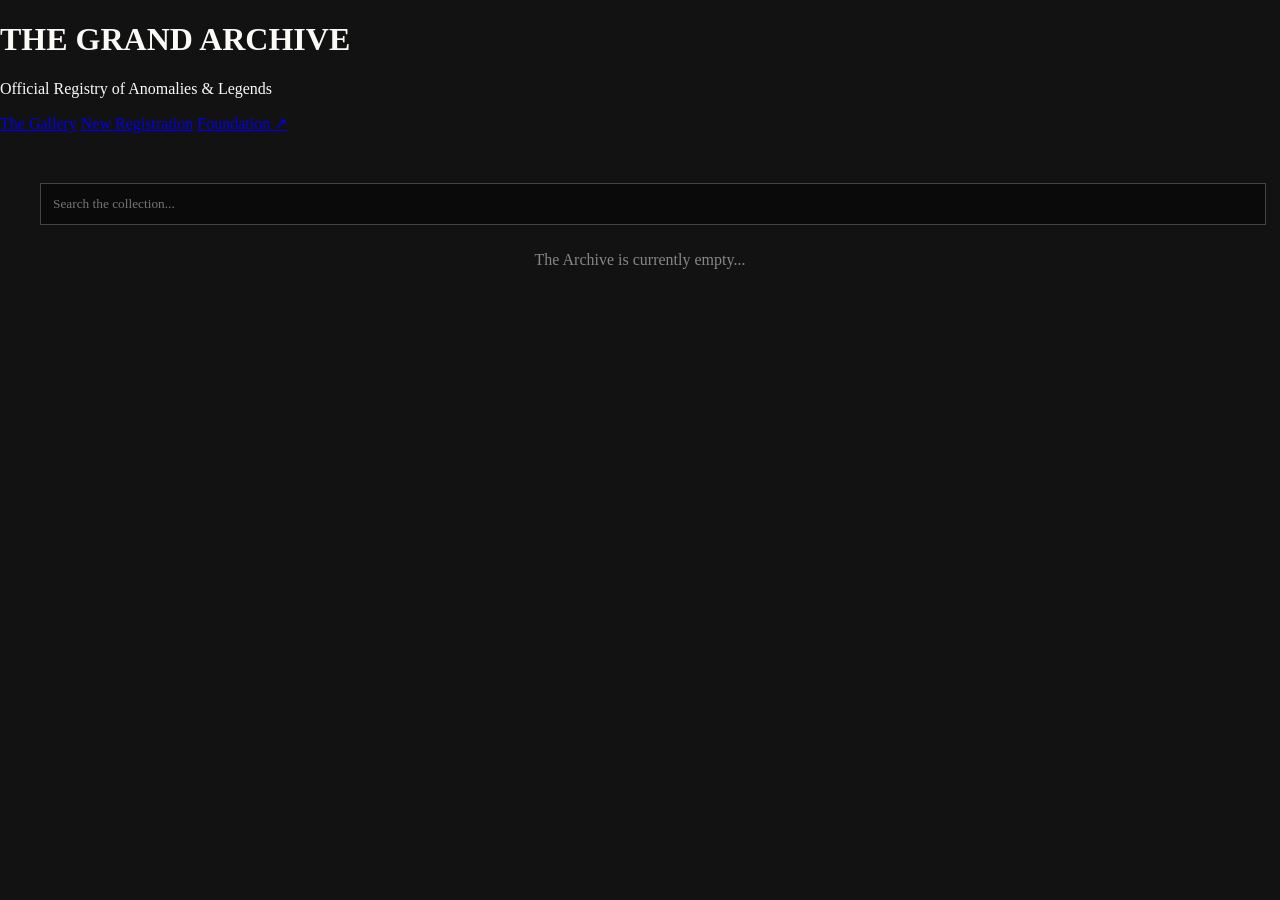
==== index.html @ 0cd12f49 "Update index.html" ====
<!DOCTYPE html>
<html lang="en">
<head>
    <meta charset="utf-8">
    <title>THE GRAND ARCHIVE | Registry</title>
    <link href="style.css" rel="stylesheet" />
</head>
<body>

<header class="royal-header">
    <div class="header-content">
        <div class="logo-group">
            <h1 class="main-logo">THE GRAND ARCHIVE</h1>
            <p class="subtitle">Official Registry of Anomalies & Legends</p>
        </div>
        <nav class="royal-nav">
            <a href="#" class="nav-link" onclick="showSection('gallery')">The Gallery</a>
            <a href="#" class="nav-link" onclick="showSection('submit')">New Registration</a>
            <a href="https://scp-wiki.wikidot.com/" target="_blank" class="nav-link external">Foundation ↗</a>
        </nav>
    </div>
</header>

<main class="main-container">
    <section id="gallery" class="site-section active">
        <div class="archive-header">
            <input type="text" id="archive-search" class="regal-search" placeholder="Search the collection..." onkeyup="searchArchive()">
        </div>
        <div class="gallery-grid" id="character-hub"></div>
    </section>

    <section id="submit" class="site-section">
        <div class="royal-form-container">
            <form id="oc-form">
                <input type="hidden" id="editing-id" value="">
                
                <div class="form-layout">
                    <div class="upload-column">
                        <div class="preview-frame"><img id="form-preview" src="michelangelo.jpg"></div>
                        <label for="new-portrait" class="custom-upload-btn">📜 Affix Art</label>
                        <input type="file" id="new-portrait" accept="image/*" style="display:none">
                    </div>

                    <div class="input-column">
                        <input type="text" id="new-name" class="regal-input" placeholder="Full Designation" required>
                        <input type="text" id="new-class" class="regal-input" placeholder="Category (e.g. SCP, D&D)">
                        <input type="text" id="new-spotify" class="regal-input" placeholder="Spotify Track/Playlist Link">
                        
                        <div class="stat-input-grid">
                            <input type="number" id="in-str" placeholder="STR"><input type="number" id="in-dex" placeholder="DEX">
                            <input type="number" id="in-con" placeholder="CON"><input type="number" id="in-int" placeholder="INT">
                            <input type="number" id="in-wis" placeholder="WIS"><input type="number" id="in-cha" placeholder="CHA">
                        </div>
                    </div>
                </div>

                <div class="mood-input-group">
                    <p>Mood Board URLs (4 Images)</p>
                    <div class="form-row">
                        <input type="text" id="m-url1" class="regal-input" placeholder="Img 1">
                        <input type="text" id="m-url2" class="regal-input" placeholder="Img 2">
                        <input type="text" id="m-url3" class="regal-input" placeholder="Img 3">
                        <input type="text" id="m-url4" class="regal-input" placeholder="Img 4">
                    </div>
                </div>

                <textarea id="new-bio" class="regal-textarea" placeholder="Detailed History..."></textarea>
                
                <div class="form-footer">
                    <button type="submit" class="seal-btn">SEAL RECORD</button>
                    <button type="button" class="cancel-btn" onclick="showSection('gallery')">Discard</button>
                </div>
            </form>
        </div>
    </section>

    <div id="dossier-overlay" class="modal-overlay" onclick="closeDossier()">
        <div class="dossier-sheet" onclick="event.stopPropagation()">
            <button class="close-top" onclick="closeDossier()">✕</button>
            
            <div class="dossier-layout-triple">
                <div class="dossier-col-left">
                    <div class="ornate-frame"><img id="view-img" src=""></div>
                    <div class="stat-block-regal">
                        <h3>ATTRIBUTES</h3>
                        <div class="stat-row"><span>STR</span><b id="view-str">-</b></div>
                        <div class="stat-row"><span>DEX</span><b id="view-dex">-</b></div>
                        <div class="stat-row"><span>CON</span><b id="view-con">-</b></div>
                        <div class="stat-row"><span>INT</span><b id="view-int">-</b></div>
                        <div class="stat-row"><span>WIS</span><b id="view-wis">-</b></div>
                        <div class="stat-row"><span>CHA</span><b id="view-cha">-</b></div>
                    </div>
                </div>

                <div class="dossier-col-center">
                    <h2 id="view-class" class="class-label">CLASSIFICATION</h2>
                    <h1 id="view-name" class="name-header">NAME</h1>
                    <hr class="gold-hr">
                    <div class="scroll-area-regal">
                        <p id="view-bio" class="bio-text"></p>
                    </div>
                </div>

                <div class="dossier-col-right">
                    <div class="mood-section">
                        <h3>AESTHETIC ARCHIVE</h3>
                        <iframe id="mood-iframe" src="moodboard.html" frameborder="0"></iframe>
                    </div>

                    <div class="vibe-section">
                        <h3>SONIC SIGNATURE</h3>
                        <div id="spotify-container"></div>
                    </div>

                    <div class="links-section">
                        <button class="regal-btn-small" onclick="sendToDiscord()">📤 TRANSMIT DATA</button>
                    </div>
                </div>
            </div>
        </div>
    </div>
</main>
<script src="script.js"></script>
</body>
</html>
---- style.css ----
:root {
    --bg: #121212;
    --panel: #1e1811;
    --gold: #b28e37;
    --paper: #fcfaf7;
    --ink: #1a1510;
    --serif: Constantia, "Lucida Bright", Georgia, serif;
}

body { 
    background-color: var(--bg); 
    color: var(--paper); 
    font-family: var(--serif); 
    margin: 0; 
    overflow-x: hidden;
}

/* Header & Logo */
.main-nav {
    display: flex;
    justify-content: space-between;
    align-items: center;
    padding: 20px 50px;
    background: #000;
    border-bottom: 2px solid var(--gold);
}

.logo {
    font-size: 2.5em;
    color: var(--gold);
    text-shadow: rgb(80, 40, 0) 3px -3px 10px;
    letter-spacing: 5px;
}

.nav-btn {
    background: transparent;
    border: none;
    color: var(--paper);
    cursor: pointer;
    font-family: var(--serif);
    font-size: 1.1em;
    margin-left: 20px;
    transition: color 0.3s;
}

.nav-btn:hover { color: var(--gold); }

/* Layout Sections */
.site-section { display: none; padding: 40px; }
.site-section.active { display: block !important; }

/* Archive Gallery */
.gallery-grid {
    display: grid;
    grid-template-columns: repeat(auto-fill, minmax(250px, 1fr));
    gap: 30px;
}

.char-card {
    background: var(--panel);
    border: 1px solid var(--gold);
    padding: 15px;
    text-align: center;
    box-shadow: 0px 0px 15px rgba(147, 59, 39, 0.4);
}

.card-content { cursor: pointer; }
.card-content img { width: 100%; height: 300px; object-fit: cover; filter: sepia(0.4); border-bottom: 1px solid var(--gold); }

.card-btns { display: flex; justify-content: center; gap: 5px; margin-top: 10px; }
.card-btns button { background: none; border: 1px solid var(--gold); color: var(--gold); cursor: pointer; padding: 5px 10px; font-family: var(--serif); }
.card-btns button:hover { background: var(--gold); color: black; }

/* Registration Form & Preview Fix */
.form-container { max-width: 600px; margin: 0 auto; background: var(--panel); padding: 40px; border: 1px solid var(--gold); }

.preview-frame {
    width: 200px;
    height: 250px;
    border: 5px solid var(--ink);
    outline: 1px solid var(--gold);
    margin: 0 auto 20px;
    background: #000;
    overflow: hidden;
    display: flex;
    justify-content: center;
    align-items: center;
}

.preview-frame img { width: 100%; height: 100%; object-fit: cover; }

.custom-upload-btn {
    display: inline-block;
    padding: 12px 20px;
    background: linear-gradient(145deg, #2d241d, #1a1510);
    color: var(--gold);
    border: 1px solid var(--gold);
    cursor: pointer;
    margin-bottom: 10px;
    text-align: center;
}

input, textarea { width: 100%; padding: 12px; margin: 10px 0; background: #0a0a0a; border: 1px solid #444; color: var(--paper); font-family: var(--serif); }
.gold-btn { background: var(--gold); color: black; border: none; padding: 10px 20px; cursor: pointer; font-weight: bold; font-family: var(--serif); }

/* Dossier Modal & Scrolling Fix */
.modal-overlay { 
    display: none; position: fixed; top: 0; left: 0; 
    width: 100%; height: 100%; background: rgba(0,0,0,0.9); 
    z-index: 1000; justify-content: center; align-items: center; 
}

.dossier-sheet { 
    background-color: var(--paper); color: var(--ink); 
    width: 90%; max-width: 950px; height: 85vh; 
    padding: 50px; box-shadow: 0px 0px 30px 5px rgb(147, 59, 39); 
    position: relative; overflow: hidden; 
}

.sheet-layout { display: grid; grid-template-columns: 300px 1fr; gap: 40px; height: 100%; }

.ornate-frame { border: 12px solid var(--ink); outline: 2px solid var(--gold); height: 400px; }
.ornate-frame img { width: 100%; height: 100%; object-fit: cover; }

.ornate-h1 { font-size: 3.5rem; margin: 0; text-shadow: #502800 2px 2px 4px; }
.ornate-h2 { font-style: italic; color: #502800; margin-top: 10px; }
.gold-hr { border: 1px solid var(--gold); margin: 20px 0; }

/* THE SCROLL BOX */
.scroll-box {
    height: 100%;
    max-height: 400px;
    overflow-y: auto;
    padding-right: 15px;
}

.sheet-p { line-height: 1.6; font-size: 1.15rem; white-space: pre-wrap; margin-top: 0; }

/* Custom Brass Scrollbar */
.scroll-box::-webkit-scrollbar { width: 10px; }
.scroll-box::-webkit-scrollbar-track { background: #e0d4c3; border-radius: 5px; }
.scroll-box::-webkit-scrollbar-thumb { background: linear-gradient(to bottom, var(--gold), #502800); border: 2px solid var(--paper); border-radius: 5px; }

.close-btn { position: absolute; top: 10px; right: 20px; font-size: 2.5rem; background: none; border: none; cursor: pointer; color: var(--ink); }
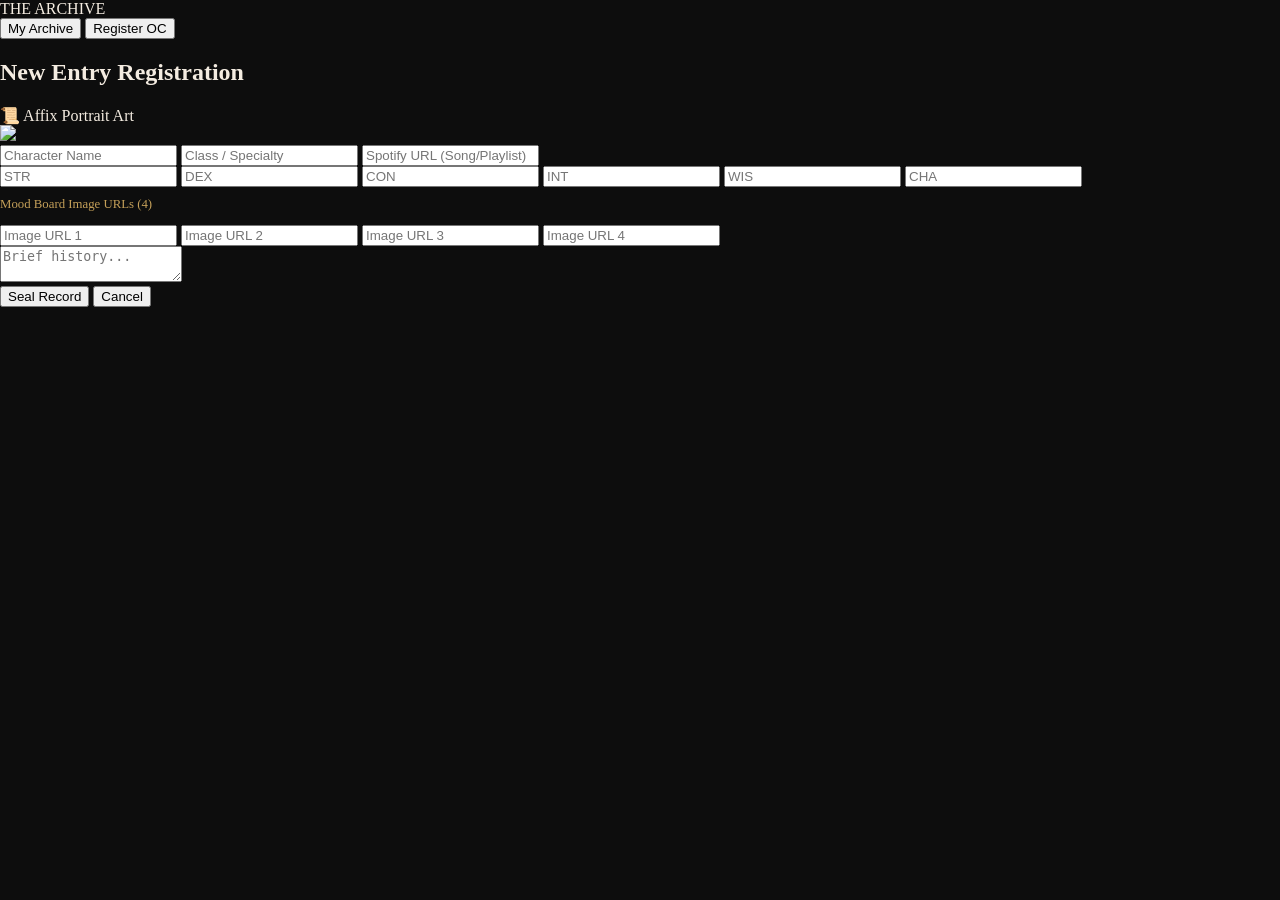
==== commit f54ae1bf: "Update index.html" ====
--- a/index.html
+++ b/index.html
@@ -2,124 +2,119 @@
 <html lang="en">
 <head>
     <meta charset="utf-8">
-    <title>THE GRAND ARCHIVE | Registry</title>
+    <title>The Archive | Character Portal</title>
     <link href="style.css" rel="stylesheet" />
 </head>
 <body>
+    <header class="main-nav">
+        <div class="logo">THE ARCHIVE</div>
+        <nav>
+            <button class="nav-btn" onclick="showSection('gallery')">My Archive</button>
+            <button class="nav-btn" onclick="showSection('submit')">Register OC</button>
+        </nav>
+    </header>
 
-<header class="royal-header">
-    <div class="header-content">
-        <div class="logo-group">
-            <h1 class="main-logo">THE GRAND ARCHIVE</h1>
-            <p class="subtitle">Official Registry of Anomalies & Legends</p>
-        </div>
-        <nav class="royal-nav">
-            <a href="#" class="nav-link" onclick="showSection('gallery')">The Gallery</a>
-            <a href="#" class="nav-link" onclick="showSection('submit')">New Registration</a>
-            <a href="https://scp-wiki.wikidot.com/" target="_blank" class="nav-link external">Foundation ↗</a>
-        </nav>
-    </div>
-</header>
+    <main>
+        <section id="gallery" class="site-section active">
+            <div class="gallery-grid" id="character-hub"></div>
+        </section>
 
-<main class="main-container">
-    <section id="gallery" class="site-section active">
-        <div class="archive-header">
-            <input type="text" id="archive-search" class="regal-search" placeholder="Search the collection..." onkeyup="searchArchive()">
-        </div>
-        <div class="gallery-grid" id="character-hub"></div>
-    </section>
+        <section id="submit" class="site-section">
+            <div class="form-container">
+                <h2 id="form-title">New Entry Registration</h2>
+                <form id="oc-form">
+                    <input type="hidden" id="editing-id" value="">
+                    
+                    <div class="form-flex-row">
+                        <div class="upload-zone">
+                            <label for="new-portrait" class="custom-upload-btn">📜 Affix Portrait Art</label>
+                            <input type="file" id="new-portrait" accept="image/*" style="display:none">
+                            <div class="preview-frame"><img id="form-preview" src="michelangelo.jpg"></div>
+                        </div>
 
-    <section id="submit" class="site-section">
-        <div class="royal-form-container">
-            <form id="oc-form">
-                <input type="hidden" id="editing-id" value="">
-                
-                <div class="form-layout">
-                    <div class="upload-column">
-                        <div class="preview-frame"><img id="form-preview" src="michelangelo.jpg"></div>
-                        <label for="new-portrait" class="custom-upload-btn">📜 Affix Art</label>
-                        <input type="file" id="new-portrait" accept="image/*" style="display:none">
+                        <div class="basic-info">
+                            <input type="text" id="new-name" placeholder="Character Name" required>
+                            <input type="text" id="new-class" placeholder="Class / Specialty">
+                            <input type="text" id="new-spotify" placeholder="Spotify URL (Song/Playlist)">
+                            
+                            <div class="stat-input-grid">
+                                <input type="number" id="in-str" placeholder="STR">
+                                <input type="number" id="in-dex" placeholder="DEX">
+                                <input type="number" id="in-con" placeholder="CON">
+                                <input type="number" id="in-int" placeholder="INT">
+                                <input type="number" id="in-wis" placeholder="WIS">
+                                <input type="number" id="in-cha" placeholder="CHA">
+                            </div>
+                        </div>
                     </div>
 
-                    <div class="input-column">
-                        <input type="text" id="new-name" class="regal-input" placeholder="Full Designation" required>
-                        <input type="text" id="new-class" class="regal-input" placeholder="Category (e.g. SCP, D&D)">
-                        <input type="text" id="new-spotify" class="regal-input" placeholder="Spotify Track/Playlist Link">
-                        
-                        <div class="stat-input-grid">
-                            <input type="number" id="in-str" placeholder="STR"><input type="number" id="in-dex" placeholder="DEX">
-                            <input type="number" id="in-con" placeholder="CON"><input type="number" id="in-int" placeholder="INT">
-                            <input type="number" id="in-wis" placeholder="WIS"><input type="number" id="in-cha" placeholder="CHA">
+                    <div class="mood-input-zone">
+                        <p style="color:var(--gold); font-size:0.8rem; margin-top:10px;">Mood Board Image URLs (4)</p>
+                        <div class="mood-grid-inputs">
+                            <input type="text" id="m-url1" placeholder="Image URL 1">
+                            <input type="text" id="m-url2" placeholder="Image URL 2">
+                            <input type="text" id="m-url3" placeholder="Image URL 3">
+                            <input type="text" id="m-url4" placeholder="Image URL 4">
                         </div>
                     </div>
-                </div>
 
-                <div class="mood-input-group">
-                    <p>Mood Board URLs (4 Images)</p>
-                    <div class="form-row">
-                        <input type="text" id="m-url1" class="regal-input" placeholder="Img 1">
-                        <input type="text" id="m-url2" class="regal-input" placeholder="Img 2">
-                        <input type="text" id="m-url3" class="regal-input" placeholder="Img 3">
-                        <input type="text" id="m-url4" class="regal-input" placeholder="Img 4">
+                    <textarea id="new-bio" placeholder="Brief history..."></textarea>
+                    
+                    <div class="form-controls">
+                        <button type="submit" class="gold-btn" id="submit-btn">Seal Record</button>
+                        <button type="button" class="cancel-btn" onclick="showSection('gallery')">Cancel</button>
                     </div>
-                </div>
+                </form>
+            </div>
+        </section>
 
-                <textarea id="new-bio" class="regal-textarea" placeholder="Detailed History..."></textarea>
-                
-                <div class="form-footer">
-                    <button type="submit" class="seal-btn">SEAL RECORD</button>
-                    <button type="button" class="cancel-btn" onclick="showSection('gallery')">Discard</button>
-                </div>
-            </form>
-        </div>
-    </section>
-
-    <div id="dossier-overlay" class="modal-overlay" onclick="closeDossier()">
-        <div class="dossier-sheet" onclick="event.stopPropagation()">
-            <button class="close-top" onclick="closeDossier()">✕</button>
-            
-            <div class="dossier-layout-triple">
-                <div class="dossier-col-left">
-                    <div class="ornate-frame"><img id="view-img" src=""></div>
-                    <div class="stat-block-regal">
-                        <h3>ATTRIBUTES</h3>
-                        <div class="stat-row"><span>STR</span><b id="view-str">-</b></div>
-                        <div class="stat-row"><span>DEX</span><b id="view-dex">-</b></div>
-                        <div class="stat-row"><span>CON</span><b id="view-con">-</b></div>
-                        <div class="stat-row"><span>INT</span><b id="view-int">-</b></div>
-                        <div class="stat-row"><span>WIS</span><b id="view-wis">-</b></div>
-                        <div class="stat-row"><span>CHA</span><b id="view-cha">-</b></div>
-                    </div>
-                </div>
-
-                <div class="dossier-col-center">
-                    <h2 id="view-class" class="class-label">CLASSIFICATION</h2>
-                    <h1 id="view-name" class="name-header">NAME</h1>
-                    <hr class="gold-hr">
-                    <div class="scroll-area-regal">
-                        <p id="view-bio" class="bio-text"></p>
-                    </div>
-                </div>
-
-                <div class="dossier-col-right">
-                    <div class="mood-section">
-                        <h3>AESTHETIC ARCHIVE</h3>
-                        <iframe id="mood-iframe" src="moodboard.html" frameborder="0"></iframe>
+        <div id="dossier-overlay" class="modal-overlay" onclick="closeDossier()">
+            <div class="dossier-sheet" onclick="event.stopPropagation()">
+                <button class="close-btn" onclick="closeDossier()">×</button>
+                <div class="triple-layout">
+                    
+                    <div class="col-left">
+                        <div class="ornate-frame"><img id="view-img" src=""></div>
+                        <div class="stat-box-display">
+                            <h3>ATTRIBUTES</h3>
+                            <div class="stat-line"><span>STR</span><b id="view-str">-</b></div>
+                            <div class="stat-line"><span>DEX</span><b id="view-dex">-</b></div>
+                            <div class="stat-line"><span>CON</span><b id="view-con">-</b></div>
+                            <div class="stat-line"><span>INT</span><b id="view-int">-</b></div>
+                            <div class="stat-line"><span>WIS</span><b id="view-wis">-</b></div>
+                            <div class="stat-line"><span>CHA</span><b id="view-cha">-</b></div>
+                        </div>
                     </div>
 
-                    <div class="vibe-section">
-                        <h3>SONIC SIGNATURE</h3>
-                        <div id="spotify-container"></div>
+                    <div class="col-center">
+                        <h2 id="view-class" class="ornate-h2">Class</h2>
+                        <h1 id="view-name" class="ornate-h1">Name</h1>
+                        <hr class="gold-hr">
+                        <h3>Operational History</h3>
+                        <div class="scroll-box">
+                            <p id="view-bio" class="sheet-p"></p>
+                        </div>
                     </div>
 
-                    <div class="links-section">
-                        <button class="regal-btn-small" onclick="sendToDiscord()">📤 TRANSMIT DATA</button>
+                    <div class="col-right">
+                        <div class="mood-wrapper">
+                            <h4 class="sidebar-title">AESTHETIC ARCHIVE</h4>
+                            <iframe id="mood-iframe" src="moodboard.html" frameborder="0"></iframe>
+                        </div>
+
+                        <div class="vibe-wrapper">
+                            <h4 class="sidebar-title">CHARACTER VIBE</h4>
+                            <div id="spotify-container"></div>
+                        </div>
+                        
+                        <div class="action-wrapper">
+                            <button class="gold-btn-small" onclick="shareCharacter()">Export Record</button>
+                        </div>
                     </div>
                 </div>
             </div>
         </div>
-    </div>
-</main>
-<script src="script.js"></script>
+    </main>
+    <script src="script.js"></script>
 </body>
 </html>
--- a/style.css
+++ b/style.css
@@ -1,144 +1,43 @@
+@import url('https://fonts.googleapis.com/css2?family=Cinzel:wght@400;700&family=IM+Fell+English&family=Playfair+Display:ital,wght@0,400;1,700&display=swap');
+
 :root {
-    --bg: #121212;
-    --panel: #1e1811;
-    --gold: #b28e37;
-    --paper: #fcfaf7;
-    --ink: #1a1510;
-    --serif: Constantia, "Lucida Bright", Georgia, serif;
+    --gold: #c5a059;
+    --dark-gold: #8a6d3b;
+    --paper: #f4ece1;
+    --bg: #0d0d0d;
+    --panel: #1a1a1a;
+    --ink: #2b2b2b;
+    --accent: #933b27;
 }
 
-body { 
-    background-color: var(--bg); 
-    color: var(--paper); 
-    font-family: var(--serif); 
-    margin: 0; 
-    overflow-x: hidden;
-}
+body { background: var(--bg); color: var(--paper); font-family: 'IM Fell English', serif; margin: 0; }
 
-/* Header & Logo */
-.main-nav {
-    display: flex;
-    justify-content: space-between;
-    align-items: center;
-    padding: 20px 50px;
-    background: #000;
-    border-bottom: 2px solid var(--gold);
-}
+.royal-header { background: #000; padding: 25px 5%; border-bottom: 2px solid var(--gold); }
+.main-logo { font-family: 'Cinzel', serif; color: var(--gold); margin: 0; letter-spacing: 4px; }
+.royal-nav { display: flex; gap: 25px; margin-top: 15px; }
+.nav-link { color: var(--paper); text-decoration: none; font-family: 'Cinzel', serif; font-size: 0.8rem; }
 
-.logo {
-    font-size: 2.5em;
-    color: var(--gold);
-    text-shadow: rgb(80, 40, 0) 3px -3px 10px;
-    letter-spacing: 5px;
-}
+.regal-search { width: 100%; max-width: 500px; background: transparent; border: none; border-bottom: 1px solid var(--gold); color: white; font-size: 1.2rem; display: block; margin: 40px auto; text-align: center; }
 
-.nav-btn {
-    background: transparent;
-    border: none;
-    color: var(--paper);
-    cursor: pointer;
-    font-family: var(--serif);
-    font-size: 1.1em;
-    margin-left: 20px;
-    transition: color 0.3s;
-}
+.gallery-grid { display: grid; grid-template-columns: repeat(auto-fill, minmax(220px, 1fr)); gap: 20px; padding: 0 5%; }
+.char-card { background: var(--panel); border: 1px solid var(--gold); padding: 10px; cursor: pointer; transition: 0.3s; }
+.char-card img { width: 100%; height: 280px; object-fit: cover; }
 
-.nav-btn:hover { color: var(--gold); }
+.modal-overlay { display: none; position: fixed; top: 0; left: 0; width: 100%; height: 100%; background: rgba(0,0,0,0.95); z-index: 100; justify-content: center; align-items: center; }
+.dossier-sheet { background: var(--paper); color: var(--ink); width: 92%; max-width: 1200px; height: 88vh; padding: 30px; position: relative; }
 
-/* Layout Sections */
-.site-section { display: none; padding: 40px; }
-.site-section.active { display: block !important; }
+.dossier-layout-triple { display: grid; grid-template-columns: 260px 1fr 280px; gap: 30px; height: 100%; }
 
-/* Archive Gallery */
-.gallery-grid {
-    display: grid;
-    grid-template-columns: repeat(auto-fill, minmax(250px, 1fr));
-    gap: 30px;
-}
-
-.char-card {
-    background: var(--panel);
-    border: 1px solid var(--gold);
-    padding: 15px;
-    text-align: center;
-    box-shadow: 0px 0px 15px rgba(147, 59, 39, 0.4);
-}
-
-.card-content { cursor: pointer; }
-.card-content img { width: 100%; height: 300px; object-fit: cover; filter: sepia(0.4); border-bottom: 1px solid var(--gold); }
-
-.card-btns { display: flex; justify-content: center; gap: 5px; margin-top: 10px; }
-.card-btns button { background: none; border: 1px solid var(--gold); color: var(--gold); cursor: pointer; padding: 5px 10px; font-family: var(--serif); }
-.card-btns button:hover { background: var(--gold); color: black; }
-
-/* Registration Form & Preview Fix */
-.form-container { max-width: 600px; margin: 0 auto; background: var(--panel); padding: 40px; border: 1px solid var(--gold); }
-
-.preview-frame {
-    width: 200px;
-    height: 250px;
-    border: 5px solid var(--ink);
-    outline: 1px solid var(--gold);
-    margin: 0 auto 20px;
-    background: #000;
-    overflow: hidden;
-    display: flex;
-    justify-content: center;
-    align-items: center;
-}
-
-.preview-frame img { width: 100%; height: 100%; object-fit: cover; }
-
-.custom-upload-btn {
-    display: inline-block;
-    padding: 12px 20px;
-    background: linear-gradient(145deg, #2d241d, #1a1510);
-    color: var(--gold);
-    border: 1px solid var(--gold);
-    cursor: pointer;
-    margin-bottom: 10px;
-    text-align: center;
-}
-
-input, textarea { width: 100%; padding: 12px; margin: 10px 0; background: #0a0a0a; border: 1px solid #444; color: var(--paper); font-family: var(--serif); }
-.gold-btn { background: var(--gold); color: black; border: none; padding: 10px 20px; cursor: pointer; font-weight: bold; font-family: var(--serif); }
-
-/* Dossier Modal & Scrolling Fix */
-.modal-overlay { 
-    display: none; position: fixed; top: 0; left: 0; 
-    width: 100%; height: 100%; background: rgba(0,0,0,0.9); 
-    z-index: 1000; justify-content: center; align-items: center; 
-}
-
-.dossier-sheet { 
-    background-color: var(--paper); color: var(--ink); 
-    width: 90%; max-width: 950px; height: 85vh; 
-    padding: 50px; box-shadow: 0px 0px 30px 5px rgb(147, 59, 39); 
-    position: relative; overflow: hidden; 
-}
-
-.sheet-layout { display: grid; grid-template-columns: 300px 1fr; gap: 40px; height: 100%; }
-
-.ornate-frame { border: 12px solid var(--ink); outline: 2px solid var(--gold); height: 400px; }
+.ornate-frame { border: 8px solid var(--ink); outline: 2px solid var(--gold); height: 320px; }
 .ornate-frame img { width: 100%; height: 100%; object-fit: cover; }
 
-.ornate-h1 { font-size: 3.5rem; margin: 0; text-shadow: #502800 2px 2px 4px; }
-.ornate-h2 { font-style: italic; color: #502800; margin-top: 10px; }
-.gold-hr { border: 1px solid var(--gold); margin: 20px 0; }
+.stat-block-regal { margin-top: 20px; border-top: 1px solid var(--gold); }
+.stat-row { display: flex; justify-content: space-between; font-size: 0.9rem; border-bottom: 1px solid #ddd; margin-bottom: 5px; }
 
-/* THE SCROLL BOX */
-.scroll-box {
-    height: 100%;
-    max-height: 400px;
-    overflow-y: auto;
-    padding-right: 15px;
-}
+.name-header { font-family: 'Cinzel', serif; font-size: 3.5rem; margin: 0; }
+.scroll-area-regal { height: 400px; overflow-y: auto; font-family: 'Playfair Display', serif; line-height: 1.6; }
 
-.sheet-p { line-height: 1.6; font-size: 1.15rem; white-space: pre-wrap; margin-top: 0; }
+#mood-iframe { width: 100%; height: 200px; border: 1px solid var(--gold); }
+#spotify-container { height: 152px; background: #000; border: 1px solid var(--gold); margin: 10px 0; }
 
-/* Custom Brass Scrollbar */
-.scroll-box::-webkit-scrollbar { width: 10px; }
-.scroll-box::-webkit-scrollbar-track { background: #e0d4c3; border-radius: 5px; }
-.scroll-box::-webkit-scrollbar-thumb { background: linear-gradient(to bottom, var(--gold), #502800); border: 2px solid var(--paper); border-radius: 5px; }
-
-.close-btn { position: absolute; top: 10px; right: 20px; font-size: 2.5rem; background: none; border: none; cursor: pointer; color: var(--ink); }+.regal-btn-small { width: 100%; background: var(--ink); color: var(--gold); border: 1px solid var(--gold); padding: 10px; cursor: pointer; font-family: 'Cinzel'; margin-top: 10px; }
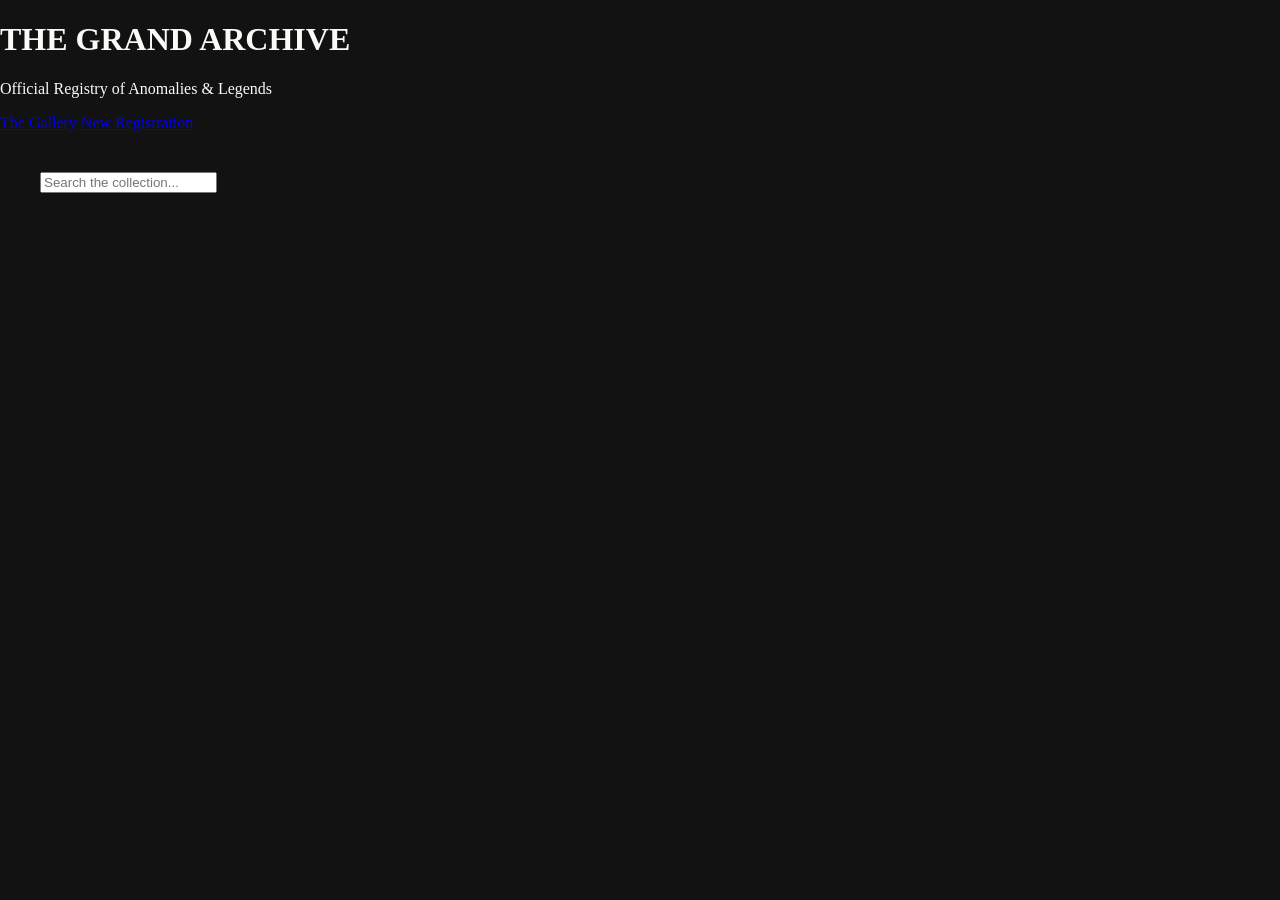
==== commit 8439f79b: "Update index.html" ====
--- a/index.html
+++ b/index.html
@@ -2,119 +2,97 @@
 <html lang="en">
 <head>
     <meta charset="utf-8">
-    <title>The Archive | Character Portal</title>
+    <title>THE GRAND ARCHIVE | Registry</title>
     <link href="style.css" rel="stylesheet" />
 </head>
 <body>
-    <header class="main-nav">
-        <div class="logo">THE ARCHIVE</div>
-        <nav>
-            <button class="nav-btn" onclick="showSection('gallery')">My Archive</button>
-            <button class="nav-btn" onclick="showSection('submit')">Register OC</button>
+
+<header class="royal-header">
+    <div class="header-content">
+        <div class="logo-group">
+            <h1 class="main-logo">THE GRAND ARCHIVE</h1>
+            <p class="subtitle">Official Registry of Anomalies & Legends</p>
+        </div>
+        <nav class="royal-nav">
+            <a href="#" class="nav-link" onclick="showSection('gallery')">The Gallery</a>
+            <a href="#" class="nav-link" onclick="showSection('submit')">New Registration</a>
         </nav>
-    </header>
+    </div>
+</header>
 
-    <main>
-        <section id="gallery" class="site-section active">
-            <div class="gallery-grid" id="character-hub"></div>
-        </section>
+<main class="main-container">
+    <section id="gallery" class="site-section active">
+        <div class="archive-header">
+            <input type="text" id="archive-search" class="regal-search" placeholder="Search the collection..." onkeyup="searchArchive()">
+        </div>
+        <div class="gallery-grid" id="character-hub"></div>
+    </section>
 
-        <section id="submit" class="site-section">
-            <div class="form-container">
-                <h2 id="form-title">New Entry Registration</h2>
-                <form id="oc-form">
-                    <input type="hidden" id="editing-id" value="">
-                    
-                    <div class="form-flex-row">
-                        <div class="upload-zone">
-                            <label for="new-portrait" class="custom-upload-btn">📜 Affix Portrait Art</label>
-                            <input type="file" id="new-portrait" accept="image/*" style="display:none">
-                            <div class="preview-frame"><img id="form-preview" src="michelangelo.jpg"></div>
+    <section id="submit" class="site-section">
+        <div class="royal-form-container">
+            <form id="oc-form">
+                <input type="hidden" id="editing-id" value="">
+                <div class="form-layout">
+                    <div class="upload-column">
+                        <div class="preview-frame"><img id="form-preview" src="michelangelo.jpg"></div>
+                        <label for="new-portrait" class="custom-upload-btn">📜 Affix Portrait</label>
+                        <input type="file" id="new-portrait" accept="image/*" style="display:none">
+                    </div>
+                    <div class="input-column">
+                        <input type="text" id="new-name" class="regal-input" placeholder="Name" required>
+                        <input type="text" id="new-class" class="regal-input" placeholder="Category (SCP, D&D, etc)">
+                        <input type="text" id="new-spotify" class="regal-input" placeholder="Spotify Link">
+                        <div class="stat-input-grid">
+                            <input type="number" id="in-str" placeholder="STR"><input type="number" id="in-dex" placeholder="DEX">
+                            <input type="number" id="in-con" placeholder="CON"><input type="number" id="in-int" placeholder="INT">
                         </div>
-
-                        <div class="basic-info">
-                            <input type="text" id="new-name" placeholder="Character Name" required>
-                            <input type="text" id="new-class" placeholder="Class / Specialty">
-                            <input type="text" id="new-spotify" placeholder="Spotify URL (Song/Playlist)">
-                            
-                            <div class="stat-input-grid">
-                                <input type="number" id="in-str" placeholder="STR">
-                                <input type="number" id="in-dex" placeholder="DEX">
-                                <input type="number" id="in-con" placeholder="CON">
-                                <input type="number" id="in-int" placeholder="INT">
-                                <input type="number" id="in-wis" placeholder="WIS">
-                                <input type="number" id="in-cha" placeholder="CHA">
-                            </div>
-                        </div>
-                    </div>
-
-                    <div class="mood-input-zone">
-                        <p style="color:var(--gold); font-size:0.8rem; margin-top:10px;">Mood Board Image URLs (4)</p>
-                        <div class="mood-grid-inputs">
-                            <input type="text" id="m-url1" placeholder="Image URL 1">
-                            <input type="text" id="m-url2" placeholder="Image URL 2">
-                            <input type="text" id="m-url3" placeholder="Image URL 3">
-                            <input type="text" id="m-url4" placeholder="Image URL 4">
-                        </div>
-                    </div>
-
-                    <textarea id="new-bio" placeholder="Brief history..."></textarea>
-                    
-                    <div class="form-controls">
-                        <button type="submit" class="gold-btn" id="submit-btn">Seal Record</button>
-                        <button type="button" class="cancel-btn" onclick="showSection('gallery')">Cancel</button>
-                    </div>
-                </form>
-            </div>
-        </section>
-
-        <div id="dossier-overlay" class="modal-overlay" onclick="closeDossier()">
-            <div class="dossier-sheet" onclick="event.stopPropagation()">
-                <button class="close-btn" onclick="closeDossier()">×</button>
-                <div class="triple-layout">
-                    
-                    <div class="col-left">
-                        <div class="ornate-frame"><img id="view-img" src=""></div>
-                        <div class="stat-box-display">
-                            <h3>ATTRIBUTES</h3>
-                            <div class="stat-line"><span>STR</span><b id="view-str">-</b></div>
-                            <div class="stat-line"><span>DEX</span><b id="view-dex">-</b></div>
-                            <div class="stat-line"><span>CON</span><b id="view-con">-</b></div>
-                            <div class="stat-line"><span>INT</span><b id="view-int">-</b></div>
-                            <div class="stat-line"><span>WIS</span><b id="view-wis">-</b></div>
-                            <div class="stat-line"><span>CHA</span><b id="view-cha">-</b></div>
-                        </div>
-                    </div>
-
-                    <div class="col-center">
-                        <h2 id="view-class" class="ornate-h2">Class</h2>
-                        <h1 id="view-name" class="ornate-h1">Name</h1>
-                        <hr class="gold-hr">
-                        <h3>Operational History</h3>
-                        <div class="scroll-box">
-                            <p id="view-bio" class="sheet-p"></p>
-                        </div>
-                    </div>
-
-                    <div class="col-right">
-                        <div class="mood-wrapper">
-                            <h4 class="sidebar-title">AESTHETIC ARCHIVE</h4>
-                            <iframe id="mood-iframe" src="moodboard.html" frameborder="0"></iframe>
-                        </div>
-
-                        <div class="vibe-wrapper">
-                            <h4 class="sidebar-title">CHARACTER VIBE</h4>
-                            <div id="spotify-container"></div>
-                        </div>
-                        
-                        <div class="action-wrapper">
-                            <button class="gold-btn-small" onclick="shareCharacter()">Export Record</button>
+                        <div class="mood-inputs">
+                            <input type="text" id="new-mood1" class="regal-input" placeholder="Mood Image URL 1">
+                            <input type="text" id="new-mood2" class="regal-input" placeholder="Mood Image URL 2">
                         </div>
                     </div>
                 </div>
+                <textarea id="new-bio" class="regal-textarea" placeholder="Biography..."></textarea>
+                <div class="form-footer">
+                    <button type="submit" class="seal-btn">SEAL RECORD</button>
+                    <button type="button" class="cancel-btn" onclick="showSection('gallery')">Discard</button>
+                </div>
+            </form>
+        </div>
+    </section>
+
+    <div id="dossier-overlay" class="modal-overlay" onclick="closeDossier()">
+        <div class="dossier-sheet" onclick="event.stopPropagation()">
+            <button class="close-top" onclick="closeDossier()">✕</button>
+            <div class="dossier-layout-triple">
+                <div class="dossier-col-left">
+                    <div class="ornate-frame"><img id="view-img" src=""></div>
+                    <div class="stat-block-regal">
+                        <h3>ATTRIBUTES</h3>
+                        <div class="stat-row"><span>STR</span><b id="view-str">-</b></div>
+                        <div class="stat-row"><span>DEX</span><b id="view-dex">-</b></div>
+                        <div class="stat-row"><span>INT</span><b id="view-int">-</b></div>
+                    </div>
+                </div>
+                <div class="dossier-col-center">
+                    <h2 id="view-class" class="class-label">CLASSIFICATION</h2>
+                    <h1 id="view-name" class="name-header">NAME</h1>
+                    <div class="scroll-area-regal"><p id="view-bio" class="bio-text"></p></div>
+                </div>
+                <div class="dossier-col-right">
+                    <div class="mood-section">
+                        <h3>AESTHETIC ARCHIVE</h3>
+                        <div class="mood-frame">
+                            <iframe id="mood-iframe" src="moodboard.html"></iframe>
+                        </div>
+                    </div>
+                    <div id="spotify-container"></div>
+                    <button class="regal-btn-small" onclick="sendToDiscord()">📤 TRANSMIT</button>
+                </div>
             </div>
         </div>
-    </main>
-    <script src="script.js"></script>
+    </div>
+</main>
+<script src="script.js"></script>
 </body>
 </html>
--- a/style.css
+++ b/style.css
@@ -1,43 +1,59 @@
-@import url('https://fonts.googleapis.com/css2?family=Cinzel:wght@400;700&family=IM+Fell+English&family=Playfair+Display:ital,wght@0,400;1,700&display=swap');
-
 :root {
-    --gold: #c5a059;
-    --dark-gold: #8a6d3b;
-    --paper: #f4ece1;
-    --bg: #0d0d0d;
-    --panel: #1a1a1a;
-    --ink: #2b2b2b;
-    --accent: #933b27;
+    --bg: #121212;
+    --panel: #1e1811;
+    --gold: #b28e37;
+    --paper: #fcfaf7;
+    --ink: #1a1510;
+    --serif: Constantia, "Lucida Bright", Georgia, serif;
 }
 
-body { background: var(--bg); color: var(--paper); font-family: 'IM Fell English', serif; margin: 0; }
+body { background-color: var(--bg); color: var(--paper); font-family: var(--serif); margin: 0; overflow-x: hidden; }
 
-.royal-header { background: #000; padding: 25px 5%; border-bottom: 2px solid var(--gold); }
-.main-logo { font-family: 'Cinzel', serif; color: var(--gold); margin: 0; letter-spacing: 4px; }
-.royal-nav { display: flex; gap: 25px; margin-top: 15px; }
-.nav-link { color: var(--paper); text-decoration: none; font-family: 'Cinzel', serif; font-size: 0.8rem; }
+/* Existing Header Styles */
+.main-nav { display: flex; justify-content: space-between; align-items: center; padding: 20px 50px; background: #000; border-bottom: 2px solid var(--gold); }
+.logo { font-size: 2.5em; color: var(--gold); text-shadow: rgb(80, 40, 0) 3px -3px 10px; letter-spacing: 5px; }
+.nav-btn { background: transparent; border: none; color: var(--paper); cursor: pointer; font-family: var(--serif); font-size: 1.1em; margin-left: 20px; transition: color 0.3s; }
+.nav-btn:hover { color: var(--gold); }
 
-.regal-search { width: 100%; max-width: 500px; background: transparent; border: none; border-bottom: 1px solid var(--gold); color: white; font-size: 1.2rem; display: block; margin: 40px auto; text-align: center; }
+/* Layout Grid */
+.site-section { display: none; padding: 40px; }
+.site-section.active { display: block !important; }
+.gallery-grid { display: grid; grid-template-columns: repeat(auto-fill, minmax(250px, 1fr)); gap: 30px; }
 
-.gallery-grid { display: grid; grid-template-columns: repeat(auto-fill, minmax(220px, 1fr)); gap: 20px; padding: 0 5%; }
-.char-card { background: var(--panel); border: 1px solid var(--gold); padding: 10px; cursor: pointer; transition: 0.3s; }
-.char-card img { width: 100%; height: 280px; object-fit: cover; }
+/* Registration Form Enhancements */
+.form-container { max-width: 800px; margin: 0 auto; background: var(--panel); padding: 40px; border: 1px solid var(--gold); }
+.form-flex-row { display: flex; gap: 30px; }
+.stat-input-grid { display: grid; grid-template-columns: repeat(3, 1fr); gap: 10px; margin-top: 10px; }
+.mood-grid-inputs { display: grid; grid-template-columns: 1fr 1fr; gap: 10px; }
 
-.modal-overlay { display: none; position: fixed; top: 0; left: 0; width: 100%; height: 100%; background: rgba(0,0,0,0.95); z-index: 100; justify-content: center; align-items: center; }
-.dossier-sheet { background: var(--paper); color: var(--ink); width: 92%; max-width: 1200px; height: 88vh; padding: 30px; position: relative; }
+/* Triple Column Dossier */
+.modal-overlay { display: none; position: fixed; top: 0; left: 0; width: 100%; height: 100%; background: rgba(0,0,0,0.9); z-index: 1000; justify-content: center; align-items: center; }
+.dossier-sheet { background-color: var(--paper); color: var(--ink); width: 95%; max-width: 1200px; height: 88vh; padding: 40px; box-shadow: 0px 0px 30px 5px rgb(147, 59, 39); position: relative; overflow: hidden; }
 
-.dossier-layout-triple { display: grid; grid-template-columns: 260px 1fr 280px; gap: 30px; height: 100%; }
+.triple-layout { display: grid; grid-template-columns: 280px 1fr 280px; gap: 30px; height: 100%; }
 
-.ornate-frame { border: 8px solid var(--ink); outline: 2px solid var(--gold); height: 320px; }
+.col-left, .col-right { border-right: 1px solid #ddd; padding-right: 10px; }
+.col-right { border-right: none; border-left: 1px solid #ddd; padding-left: 10px; padding-right: 0; }
+
+.ornate-frame { border: 12px solid var(--ink); outline: 2px solid var(--gold); height: 350px; }
 .ornate-frame img { width: 100%; height: 100%; object-fit: cover; }
 
-.stat-block-regal { margin-top: 20px; border-top: 1px solid var(--gold); }
-.stat-row { display: flex; justify-content: space-between; font-size: 0.9rem; border-bottom: 1px solid #ddd; margin-bottom: 5px; }
+/* Stats Display */
+.stat-box-display { margin-top: 20px; }
+.stat-box-display h3 { font-size: 0.8rem; letter-spacing: 2px; color: var(--gold); border-bottom: 1px solid #ccc; margin-bottom: 10px; }
+.stat-line { display: flex; justify-content: space-between; font-family: monospace; border-bottom: 1px dotted #ccc; margin-bottom: 5px; }
 
-.name-header { font-family: 'Cinzel', serif; font-size: 3.5rem; margin: 0; }
-.scroll-area-regal { height: 400px; overflow-y: auto; font-family: 'Playfair Display', serif; line-height: 1.6; }
+/* Center Bio */
+.ornate-h1 { font-size: 3rem; margin: 0; text-shadow: #502800 2px 2px 4px; }
+.scroll-box { height: 100%; max-height: 450px; overflow-y: auto; padding-right: 15px; }
 
-#mood-iframe { width: 100%; height: 200px; border: 1px solid var(--gold); }
-#spotify-container { height: 152px; background: #000; border: 1px solid var(--gold); margin: 10px 0; }
+/* Right Sidebar Sections */
+.sidebar-title { font-size: 0.7rem; letter-spacing: 1px; color: var(--gold); margin-bottom: 5px; border-bottom: 1px solid var(--gold); }
+#mood-iframe { width: 100%; height: 200px; border: 1px solid var(--gold); background: #000; }
+#spotify-container { height: 152px; background: #000; border: 1px solid var(--gold); margin-top: 5px; }
 
-.regal-btn-small { width: 100%; background: var(--ink); color: var(--gold); border: 1px solid var(--gold); padding: 10px; cursor: pointer; font-family: 'Cinzel'; margin-top: 10px; }
+/* Buttons */
+.gold-btn { background: var(--gold); color: black; border: none; padding: 10px 20px; cursor: pointer; font-weight: bold; font-family: var(--serif); }
+.gold-btn-small { background: var(--ink); color: var(--gold); border: 1px solid var(--gold); width: 100%; padding: 8px; cursor: pointer; margin-top: 10px; font-family: var(--serif); }
+
+.close-btn { position: absolute; top: 10px; right: 20px; font-size: 2.5rem; background: none; border: none; cursor: pointer; color: var(--ink); }
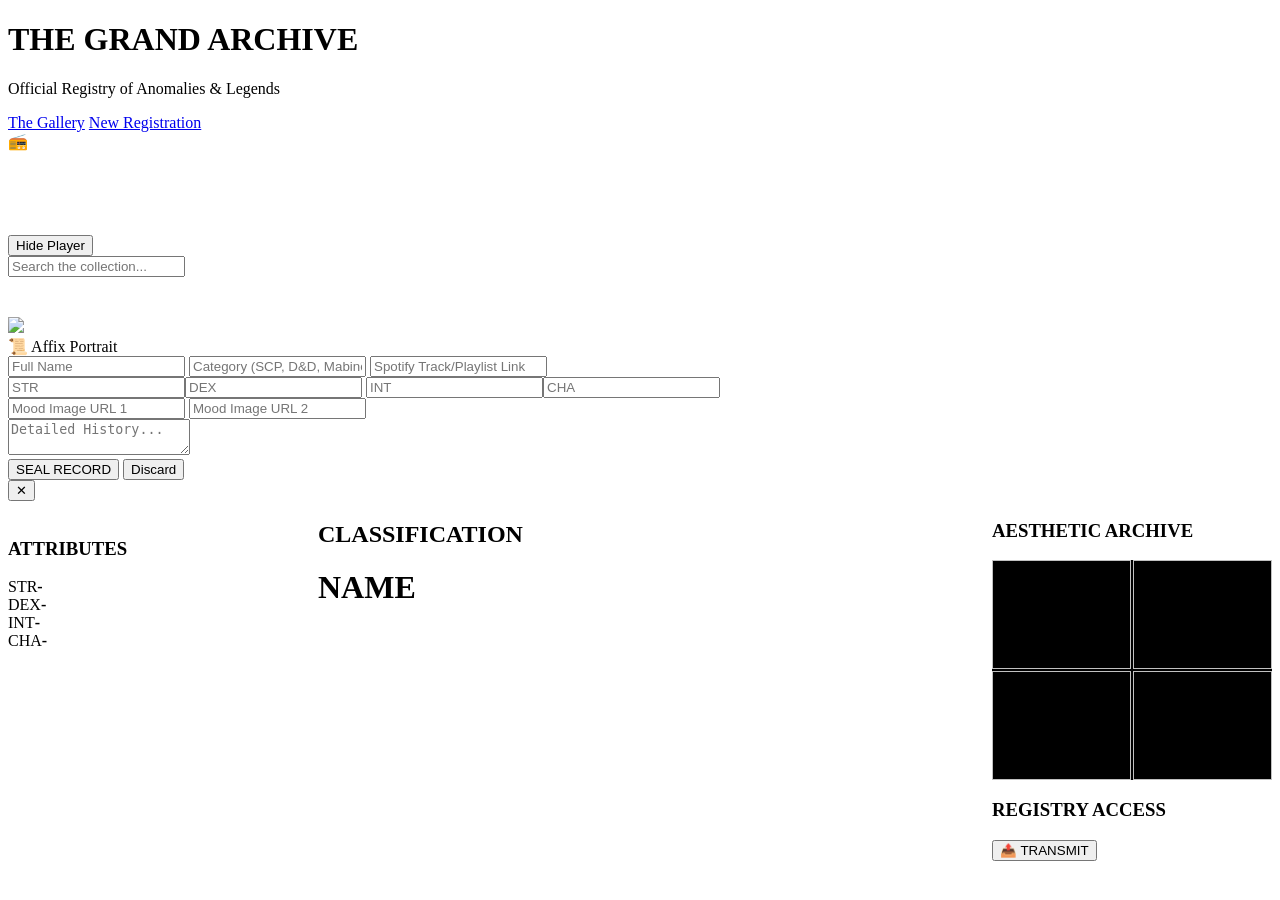
==== commit 253998b8: "Update index.html" ====
--- a/index.html
+++ b/index.html
@@ -20,6 +20,14 @@
     </div>
 </header>
 
+<div class="audio-controller">
+    <div class="gramophone-icon" onclick="toggleAudio()">📻</div>
+    <div id="global-player-box">
+        <iframe id="bg-spotify" src="" width="100%" height="80" frameBorder="0" allow="autoplay; clipboard-write; encrypted-media; fullscreen; picture-in-picture"></iframe>
+    </div>
+    <button class="audio-toggle" onclick="toggleAudio()">Hide Player</button>
+</div>
+
 <main class="main-container">
     <section id="gallery" class="site-section active">
         <div class="archive-header">
@@ -39,12 +47,12 @@
                         <input type="file" id="new-portrait" accept="image/*" style="display:none">
                     </div>
                     <div class="input-column">
-                        <input type="text" id="new-name" class="regal-input" placeholder="Name" required>
-                        <input type="text" id="new-class" class="regal-input" placeholder="Category (SCP, D&D, etc)">
-                        <input type="text" id="new-spotify" class="regal-input" placeholder="Spotify Link">
+                        <input type="text" id="new-name" class="regal-input" placeholder="Full Name" required>
+                        <input type="text" id="new-class" class="regal-input" placeholder="Category (SCP, D&D, Mabinogi)">
+                        <input type="text" id="new-spotify" class="regal-input" placeholder="Spotify Track/Playlist Link">
                         <div class="stat-input-grid">
                             <input type="number" id="in-str" placeholder="STR"><input type="number" id="in-dex" placeholder="DEX">
-                            <input type="number" id="in-con" placeholder="CON"><input type="number" id="in-int" placeholder="INT">
+                            <input type="number" id="in-int" placeholder="INT"><input type="number" id="in-cha" placeholder="CHA">
                         </div>
                         <div class="mood-inputs">
                             <input type="text" id="new-mood1" class="regal-input" placeholder="Mood Image URL 1">
@@ -52,7 +60,7 @@
                         </div>
                     </div>
                 </div>
-                <textarea id="new-bio" class="regal-textarea" placeholder="Biography..."></textarea>
+                <textarea id="new-bio" class="regal-textarea" placeholder="Detailed History..."></textarea>
                 <div class="form-footer">
                     <button type="submit" class="seal-btn">SEAL RECORD</button>
                     <button type="button" class="cancel-btn" onclick="showSection('gallery')">Discard</button>
@@ -72,6 +80,7 @@
                         <div class="stat-row"><span>STR</span><b id="view-str">-</b></div>
                         <div class="stat-row"><span>DEX</span><b id="view-dex">-</b></div>
                         <div class="stat-row"><span>INT</span><b id="view-int">-</b></div>
+                        <div class="stat-row"><span>CHA</span><b id="view-cha">-</b></div>
                     </div>
                 </div>
                 <div class="dossier-col-center">
@@ -86,8 +95,10 @@
                             <iframe id="mood-iframe" src="moodboard.html"></iframe>
                         </div>
                     </div>
-                    <div id="spotify-container"></div>
-                    <button class="regal-btn-small" onclick="sendToDiscord()">📤 TRANSMIT</button>
+                    <div class="links-section">
+                        <h3>REGISTRY ACCESS</h3>
+                        <button class="regal-btn-small" onclick="sendToDiscord()">📤 TRANSMIT</button>
+                    </div>
                 </div>
             </div>
         </div>
--- a/style.css
+++ b/style.css
@@ -1,59 +1,63 @@
-:root {
-    --bg: #121212;
-    --panel: #1e1811;
-    --gold: #b28e37;
-    --paper: #fcfaf7;
-    --ink: #1a1510;
-    --serif: Constantia, "Lucida Bright", Georgia, serif;
+/* --- GALLERY FIXES --- */
+.gallery-grid {
+    display: grid;
+    grid-template-columns: repeat(auto-fill, minmax(280px, 1fr));
+    gap: 40px;
+    padding: 20px;
 }
 
-body { background-color: var(--bg); color: var(--paper); font-family: var(--serif); margin: 0; overflow-x: hidden; }
+.char-card {
+    background: var(--panel);
+    border: 2px solid var(--gold); /* Restored the border */
+    padding: 15px;
+    text-align: center;
+    transition: 0.3s ease;
+    box-shadow: 0 10px 20px rgba(0,0,0,0.5);
+    cursor: pointer;
+}
 
-/* Existing Header Styles */
-.main-nav { display: flex; justify-content: space-between; align-items: center; padding: 20px 50px; background: #000; border-bottom: 2px solid var(--gold); }
-.logo { font-size: 2.5em; color: var(--gold); text-shadow: rgb(80, 40, 0) 3px -3px 10px; letter-spacing: 5px; }
-.nav-btn { background: transparent; border: none; color: var(--paper); cursor: pointer; font-family: var(--serif); font-size: 1.1em; margin-left: 20px; transition: color 0.3s; }
-.nav-btn:hover { color: var(--gold); }
+.char-card:hover {
+    transform: translateY(-10px);
+    border-color: #fff;
+    box-shadow: 0 0 20px var(--gold);
+}
 
-/* Layout Grid */
-.site-section { display: none; padding: 40px; }
-.site-section.active { display: block !important; }
-.gallery-grid { display: grid; grid-template-columns: repeat(auto-fill, minmax(250px, 1fr)); gap: 30px; }
+.card-content img {
+    width: 100%;
+    height: 350px; /* Fixed Height to prevent giant images */
+    object-fit: cover; /* Keeps aspect ratio clean */
+    border: 1px solid var(--dark-gold);
+    margin-bottom: 15px;
+}
 
-/* Registration Form Enhancements */
-.form-container { max-width: 800px; margin: 0 auto; background: var(--panel); padding: 40px; border: 1px solid var(--gold); }
-.form-flex-row { display: flex; gap: 30px; }
-.stat-input-grid { display: grid; grid-template-columns: repeat(3, 1fr); gap: 10px; margin-top: 10px; }
-.mood-grid-inputs { display: grid; grid-template-columns: 1fr 1fr; gap: 10px; }
+.card-content h3 {
+    font-family: 'Cinzel', serif;
+    color: var(--gold);
+    margin: 10px 0 5px;
+    letter-spacing: 2px;
+}
 
-/* Triple Column Dossier */
-.modal-overlay { display: none; position: fixed; top: 0; left: 0; width: 100%; height: 100%; background: rgba(0,0,0,0.9); z-index: 1000; justify-content: center; align-items: center; }
-.dossier-sheet { background-color: var(--paper); color: var(--ink); width: 95%; max-width: 1200px; height: 88vh; padding: 40px; box-shadow: 0px 0px 30px 5px rgb(147, 59, 39); position: relative; overflow: hidden; }
+/* --- DOSSIER TRIPLE COLUMN --- */
+.dossier-layout-triple {
+    display: grid;
+    grid-template-columns: 280px 1fr 280px;
+    gap: 30px;
+    height: 100%;
+}
 
-.triple-layout { display: grid; grid-template-columns: 280px 1fr 280px; gap: 30px; height: 100%; }
+.mood-frame {
+    width: 100%;
+    height: 220px;
+    border: 1px solid var(--gold);
+    background: #000;
+}
 
-.col-left, .col-right { border-right: 1px solid #ddd; padding-right: 10px; }
-.col-right { border-right: none; border-left: 1px solid #ddd; padding-left: 10px; padding-right: 0; }
+#mood-iframe {
+    width: 100%;
+    height: 100%;
+    border: none;
+}
 
-.ornate-frame { border: 12px solid var(--ink); outline: 2px solid var(--gold); height: 350px; }
-.ornate-frame img { width: 100%; height: 100%; object-fit: cover; }
-
-/* Stats Display */
-.stat-box-display { margin-top: 20px; }
-.stat-box-display h3 { font-size: 0.8rem; letter-spacing: 2px; color: var(--gold); border-bottom: 1px solid #ccc; margin-bottom: 10px; }
-.stat-line { display: flex; justify-content: space-between; font-family: monospace; border-bottom: 1px dotted #ccc; margin-bottom: 5px; }
-
-/* Center Bio */
-.ornate-h1 { font-size: 3rem; margin: 0; text-shadow: #502800 2px 2px 4px; }
-.scroll-box { height: 100%; max-height: 450px; overflow-y: auto; padding-right: 15px; }
-
-/* Right Sidebar Sections */
-.sidebar-title { font-size: 0.7rem; letter-spacing: 1px; color: var(--gold); margin-bottom: 5px; border-bottom: 1px solid var(--gold); }
-#mood-iframe { width: 100%; height: 200px; border: 1px solid var(--gold); background: #000; }
-#spotify-container { height: 152px; background: #000; border: 1px solid var(--gold); margin-top: 5px; }
-
-/* Buttons */
-.gold-btn { background: var(--gold); color: black; border: none; padding: 10px 20px; cursor: pointer; font-weight: bold; font-family: var(--serif); }
-.gold-btn-small { background: var(--ink); color: var(--gold); border: 1px solid var(--gold); width: 100%; padding: 8px; cursor: pointer; margin-top: 10px; font-family: var(--serif); }
-
-.close-btn { position: absolute; top: 10px; right: 20px; font-size: 2.5rem; background: none; border: none; cursor: pointer; color: var(--ink); }
+/* Scrollbar styling */
+.scroll-area-regal::-webkit-scrollbar { width: 5px; }
+.scroll-area-regal::-webkit-scrollbar-thumb { background: var(--gold); }
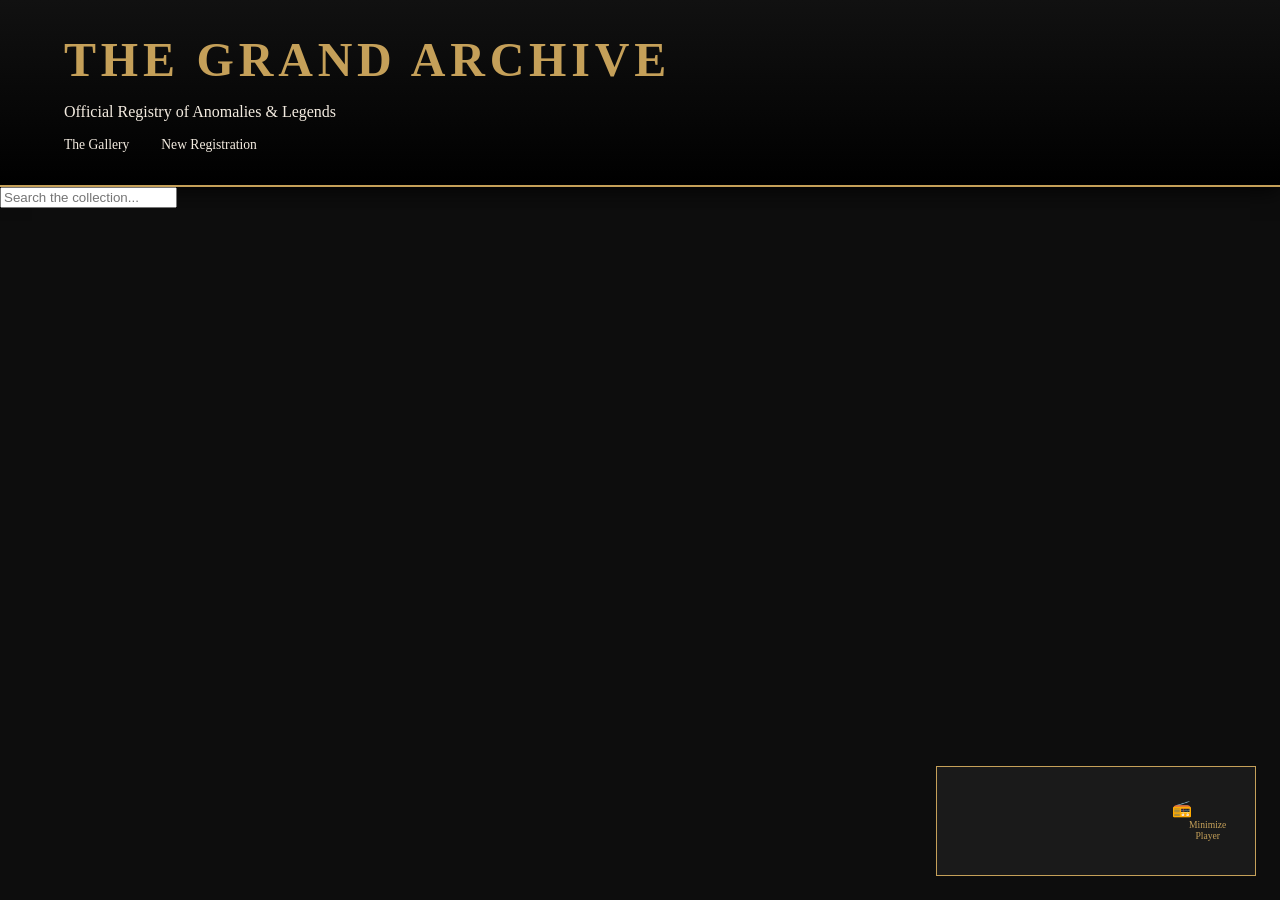
==== commit 5f8acfdd: "Update index.html" ====
--- a/index.html
+++ b/index.html
@@ -2,6 +2,7 @@
 <html lang="en">
 <head>
     <meta charset="utf-8">
+    <meta name="viewport" content="width=device-width, initial-scale=1.0">
     <title>THE GRAND ARCHIVE | Registry</title>
     <link href="style.css" rel="stylesheet" />
 </head>
@@ -20,50 +21,72 @@
     </div>
 </header>
 
-<div class="audio-controller">
-    <div class="gramophone-icon" onclick="toggleAudio()">📻</div>
+<div class="audio-controller" id="archive-player">
     <div id="global-player-box">
-        <iframe id="bg-spotify" src="" width="100%" height="80" frameBorder="0" allow="autoplay; clipboard-write; encrypted-media; fullscreen; picture-in-picture"></iframe>
+        <iframe id="bg-spotify" 
+                src="https://open.spotify.com/embed/playlist/4?utm_source=generator&theme=0" 
+                width="100%" height="80" frameBorder="0" 
+                allow="autoplay; clipboard-write; encrypted-media; fullscreen; picture-in-picture">
+        </iframe>
     </div>
-    <button class="audio-toggle" onclick="toggleAudio()">Hide Player</button>
+    <div class="player-controls">
+        <span class="gramophone-icon">📻</span>
+        <button class="audio-toggle" onclick="toggleAudio()">Minimize Player</button>
+    </div>
 </div>
 
 <main class="main-container">
+    
     <section id="gallery" class="site-section active">
         <div class="archive-header">
             <input type="text" id="archive-search" class="regal-search" placeholder="Search the collection..." onkeyup="searchArchive()">
         </div>
-        <div class="gallery-grid" id="character-hub"></div>
+        <div class="gallery-grid" id="character-hub">
+            </div>
     </section>
 
     <section id="submit" class="site-section">
         <div class="royal-form-container">
+            <div class="form-header">
+                <h2>New Entry Registration</h2>
+                <p>Ensure all data is accurate before sealing the record.</p>
+            </div>
             <form id="oc-form">
                 <input type="hidden" id="editing-id" value="">
+                
                 <div class="form-layout">
                     <div class="upload-column">
-                        <div class="preview-frame"><img id="form-preview" src="michelangelo.jpg"></div>
+                        <div class="preview-frame">
+                            <img id="form-preview" src="michelangelo.jpg" alt="Preview">
+                        </div>
                         <label for="new-portrait" class="custom-upload-btn">📜 Affix Portrait</label>
                         <input type="file" id="new-portrait" accept="image/*" style="display:none">
                     </div>
+
                     <div class="input-column">
-                        <input type="text" id="new-name" class="regal-input" placeholder="Full Name" required>
-                        <input type="text" id="new-class" class="regal-input" placeholder="Category (SCP, D&D, Mabinogi)">
-                        <input type="text" id="new-spotify" class="regal-input" placeholder="Spotify Track/Playlist Link">
+                        <input type="text" id="new-name" class="regal-input" placeholder="Full Name / Designation" required>
+                        <input type="text" id="new-class" class="regal-input" placeholder="Classification (e.g. SCP-Class, Race)">
+                        <input type="text" id="new-spotify" class="regal-input" placeholder="Spotify Vibe Link">
+                        
                         <div class="stat-input-grid">
-                            <input type="number" id="in-str" placeholder="STR"><input type="number" id="in-dex" placeholder="DEX">
-                            <input type="number" id="in-int" placeholder="INT"><input type="number" id="in-cha" placeholder="CHA">
+                            <input type="number" id="in-str" placeholder="STR">
+                            <input type="number" id="in-dex" placeholder="DEX">
+                            <input type="number" id="in-int" placeholder="INT">
+                            <input type="number" id="in-cha" placeholder="CHA">
                         </div>
+
                         <div class="mood-inputs">
-                            <input type="text" id="new-mood1" class="regal-input" placeholder="Mood Image URL 1">
-                            <input type="text" id="new-mood2" class="regal-input" placeholder="Mood Image URL 2">
+                            <input type="text" id="new-mood1" class="regal-input" placeholder="Mood Image 1 URL">
+                            <input type="text" id="new-mood2" class="regal-input" placeholder="Mood Image 2 URL">
                         </div>
                     </div>
                 </div>
-                <textarea id="new-bio" class="regal-textarea" placeholder="Detailed History..."></textarea>
+
+                <textarea id="new-bio" class="regal-textarea" placeholder="Detailed History and Biological Notes..."></textarea>
+                
                 <div class="form-footer">
                     <button type="submit" class="seal-btn">SEAL RECORD</button>
-                    <button type="button" class="cancel-btn" onclick="showSection('gallery')">Discard</button>
+                    <button type="button" class="cancel-btn" onclick="showSection('gallery')">Discard Draft</button>
                 </div>
             </form>
         </div>
@@ -72,9 +95,10 @@
     <div id="dossier-overlay" class="modal-overlay" onclick="closeDossier()">
         <div class="dossier-sheet" onclick="event.stopPropagation()">
             <button class="close-top" onclick="closeDossier()">✕</button>
+            
             <div class="dossier-layout-triple">
                 <div class="dossier-col-left">
-                    <div class="ornate-frame"><img id="view-img" src=""></div>
+                    <div class="ornate-frame"><img id="view-img" src="" alt="Portrait"></div>
                     <div class="stat-block-regal">
                         <h3>ATTRIBUTES</h3>
                         <div class="stat-row"><span>STR</span><b id="view-str">-</b></div>
@@ -83,11 +107,15 @@
                         <div class="stat-row"><span>CHA</span><b id="view-cha">-</b></div>
                     </div>
                 </div>
+
                 <div class="dossier-col-center">
                     <h2 id="view-class" class="class-label">CLASSIFICATION</h2>
                     <h1 id="view-name" class="name-header">NAME</h1>
-                    <div class="scroll-area-regal"><p id="view-bio" class="bio-text"></p></div>
+                    <div class="scroll-area-regal">
+                        <p id="view-bio" class="bio-text"></p>
+                    </div>
                 </div>
+
                 <div class="dossier-col-right">
                     <div class="mood-section">
                         <h3>AESTHETIC ARCHIVE</h3>
@@ -95,15 +123,18 @@
                             <iframe id="mood-iframe" src="moodboard.html"></iframe>
                         </div>
                     </div>
+                    
                     <div class="links-section">
                         <h3>REGISTRY ACCESS</h3>
-                        <button class="regal-btn-small" onclick="sendToDiscord()">📤 TRANSMIT</button>
+                        <button class="regal-btn-small" onclick="sendToDiscord()">📤 TRANSMIT DATA</button>
+                        <button class="regal-btn-small" onclick="closeDossier()">✖ CLOSE FILE</button>
                     </div>
                 </div>
             </div>
         </div>
     </div>
 </main>
+
 <script src="script.js"></script>
 </body>
 </html>
--- a/style.css
+++ b/style.css
@@ -1,63 +1,212 @@
-/* --- GALLERY FIXES --- */
-.gallery-grid {
-    display: grid;
-    grid-template-columns: repeat(auto-fill, minmax(280px, 1fr));
-    gap: 40px;
-    padding: 20px;
-}
-
-.char-card {
-    background: var(--panel);
-    border: 2px solid var(--gold); /* Restored the border */
-    padding: 15px;
-    text-align: center;
-    transition: 0.3s ease;
-    box-shadow: 0 10px 20px rgba(0,0,0,0.5);
-    cursor: pointer;
-}
-
-.char-card:hover {
-    transform: translateY(-10px);
-    border-color: #fff;
-    box-shadow: 0 0 20px var(--gold);
-}
-
-.card-content img {
-    width: 100%;
-    height: 350px; /* Fixed Height to prevent giant images */
-    object-fit: cover; /* Keeps aspect ratio clean */
-    border: 1px solid var(--dark-gold);
-    margin-bottom: 15px;
-}
-
-.card-content h3 {
+:root {
+    --gold: #c5a059;
+    --dark-gold: #8a6d3b;
+    --paper: #f4ece1;
+    --bg: #0d0d0d;
+    --panel: #1a1a1a;
+    --accent: #933b27;
+    /* Responsive base unit */
+    --spacing-unit: 1rem; 
+}
+
+/* Global Reset */
+* {
+    box-sizing: border-box;
+}
+
+body { 
+    background: var(--bg); 
+    color: var(--paper); 
+    font-family: 'IM Fell English', serif; 
+    margin: 0; 
+    overflow-x: hidden;
+}
+
+/* --- HEADER & NAVIGATION --- */
+.royal-header {
+    background: linear-gradient(to bottom, #111, #000);
+    padding: 2rem 5vw;
+    border-bottom: 2px solid var(--gold);
+    box-shadow: 0 4px 20px rgba(0,0,0,0.8);
+}
+
+.main-logo {
     font-family: 'Cinzel', serif;
     color: var(--gold);
-    margin: 10px 0 5px;
-    letter-spacing: 2px;
-}
-
-/* --- DOSSIER TRIPLE COLUMN --- */
-.dossier-layout-triple {
-    display: grid;
-    grid-template-columns: 280px 1fr 280px;
-    gap: 30px;
-    height: 100%;
-}
-
-.mood-frame {
-    width: 100%;
-    height: 220px;
+    margin: 0;
+    letter-spacing: 0.3rem;
+    font-size: clamp(1.5rem, 4vw, 3rem); /* Fluid typography */
+}
+
+.royal-nav { 
+    display: flex; 
+    gap: 2rem; 
+    margin-top: 1rem;
+}
+
+.nav-link {
+    color: var(--paper);
+    text-decoration: none;
+    font-family: 'Cinzel', serif;
+    font-size: 0.85rem;
+    transition: 0.3s;
+}
+
+.nav-link:hover { color: var(--gold); }
+
+/* --- AUDIO CONTROLLER (GRAMOPHONE) --- */
+.audio-controller {
+    position: fixed; 
+    bottom: 1.5rem; 
+    right: 1.5rem; 
+    width: min(90vw, 20rem); /* Fluid width that caps at 20rem */
+    background: var(--panel); 
     border: 1px solid var(--gold);
-    background: #000;
-}
-
-#mood-iframe {
-    width: 100%;
-    height: 100%;
-    border: none;
-}
-
-/* Scrollbar styling */
-.scroll-area-regal::-webkit-scrollbar { width: 5px; }
-.scroll-area-regal::-webkit-scrollbar-thumb { background: var(--gold); }
+    padding: 0.75rem; 
+    display: flex; 
+    align-items: center; 
+    gap: 0.75rem;
+    z-index: 2000; 
+    transition: 0.3s ease-in-out;
+}
+
+.audio-controller.hidden { transform: translateX(calc(100% - 3rem)); }
+
+.audio-toggle { 
+    background: none; 
+    border: none; 
+    color: var(--gold); 
+    font-family: 'Cinzel'; 
+    font-size: 0.6rem; 
+    cursor: pointer; 
+}
+
+/* --- GALLERY GRID --- */
+.gallery-grid { 
+    display: grid; 
+    /* Cards scale from 100% width on mobile to 20rem on desktop */
+    grid-template-columns: repeat(auto-fill, minmax(min(100%, 20rem), 1fr)); 
+    gap: 2.5rem; 
+    padding: 4vw; 
+}
+
+.char-card {
+    background: var(--panel); 
+    border: 2px solid var(--gold);
+    padding: 1rem; 
+    text-align: center; 
+    transition: 0.3s ease; 
+    cursor: pointer;
+}
+
+.char-card:hover { 
+    transform: translateY(-0.5rem); 
+    box-shadow: 0 0 20px var(--gold); 
+    border-color: #fff; 
+}
+
+.card-content img { 
+    width: 100%; 
+    aspect-ratio: 3 / 4; 
+    object-fit: cover; 
+    border: 1px solid var(--dark-gold); 
+}
+
+/* --- DOSSIER MODAL OVERLAY --- */
+.modal-overlay {
+    display: none; 
+    position: fixed;
+    top: 0; left: 0;
+    width: 100vw; height: 100vh;
+    background: rgba(0, 0, 0, 0.95);
+    z-index: 10000;
+    justify-content: center;
+    align-items: center;
+}
+
+.dossier-sheet {
+    background: var(--paper);
+    color: #2b2b2b; /* Ink color */
+    width: 95vw;
+    max-width: 1200px;
+    height: 90vh;
+    padding: 2rem;
+    box-shadow: 0 0 30px rgba(0,0,0,0.5);
+}
+
+.dossier-layout-triple { 
+    display: grid; 
+    /* Sidebars collapse as screen gets smaller */
+    grid-template-columns: repeat(auto-fit, minmax(250px, 1fr));
+    gap: 2rem; 
+    height: 100%; 
+    overflow-y: auto;
+}
+
+@media (min-width: 1024px) {
+    .dossier-layout-triple {
+        grid-template-columns: 280px 1fr 280px;
+        overflow: hidden;
+    }
+}
+
+.ornate-frame { 
+    border: 5px solid #2b2b2b; 
+    outline: 1px solid var(--gold); 
+    aspect-ratio: 3 / 4;
+}
+
+.ornate-frame img { width: 100%; height: 100%; object-fit: cover; }
+
+.scroll-area-regal { 
+    height: 100%; 
+    max-height: 400px;
+    overflow-y: auto; 
+    padding-right: 1rem; 
+    border-top: 1px solid var(--gold); 
+    margin-top: 1rem; 
+}
+
+/* --- REGISTRATION FORM --- */
+.royal-form-container {
+    max-width: 800px;
+    margin: 2rem auto;
+    padding: 2rem;
+}
+
+.regal-input, .regal-textarea { 
+    width: 100%; 
+    background: #000; 
+    border: 1px solid var(--dark-gold); 
+    color: #fff; 
+    padding: 0.8rem; 
+    margin-bottom: 0.75rem; 
+    font-family: inherit; 
+}
+
+.stat-input-grid { 
+    display: grid; 
+    grid-template-columns: repeat(auto-fit, minmax(80px, 1fr)); 
+    gap: 0.5rem; 
+    margin-bottom: 1rem; 
+}
+
+.seal-btn { 
+    background: var(--gold); 
+    color: #000; 
+    border: none; 
+    padding: 1rem; 
+    width: 100%; 
+    font-family: 'Cinzel'; 
+    cursor: pointer; 
+    font-weight: bold;
+}
+
+/* --- SECTION MANAGEMENT --- */
+.site-section {
+    display: none;
+}
+
+.site-section.active {
+    display: block;
+}
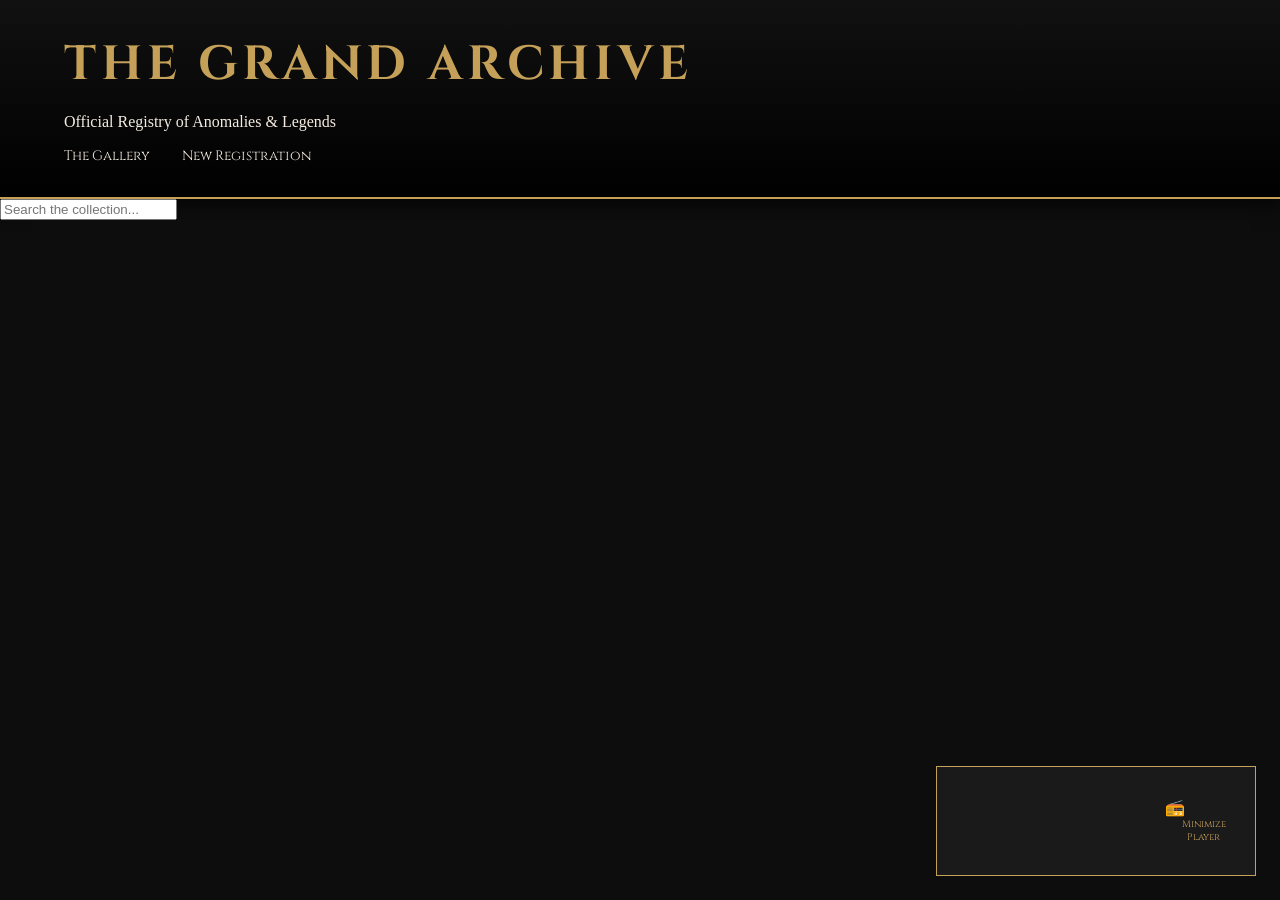
==== commit e17719a8: "Update index.html" ====
--- a/index.html
+++ b/index.html
@@ -5,6 +5,7 @@
     <meta name="viewport" content="width=device-width, initial-scale=1.0">
     <title>THE GRAND ARCHIVE | Registry</title>
     <link href="style.css" rel="stylesheet" />
+    <link href="https://fonts.googleapis.com/css2?family=Cinzel:wght@400;700&family=IM+Fell+English&display=swap" rel="stylesheet">
 </head>
 <body>
 
@@ -24,7 +25,7 @@
 <div class="audio-controller" id="archive-player">
     <div id="global-player-box">
         <iframe id="bg-spotify" 
-                src="https://open.spotify.com/embed/playlist/4?utm_source=generator&theme=0" 
+                src="about:blank" 
                 width="100%" height="80" frameBorder="0" 
                 allow="autoplay; clipboard-write; encrypted-media; fullscreen; picture-in-picture">
         </iframe>
@@ -57,7 +58,7 @@
                 <div class="form-layout">
                     <div class="upload-column">
                         <div class="preview-frame">
-                            <img id="form-preview" src="michelangelo.jpg" alt="Preview">
+                            <img id="form-preview" src="placeholder.jpg" alt="Preview">
                         </div>
                         <label for="new-portrait" class="custom-upload-btn">📜 Affix Portrait</label>
                         <input type="file" id="new-portrait" accept="image/*" style="display:none">
@@ -66,13 +67,13 @@
                     <div class="input-column">
                         <input type="text" id="new-name" class="regal-input" placeholder="Full Name / Designation" required>
                         <input type="text" id="new-class" class="regal-input" placeholder="Classification (e.g. SCP-Class, Race)">
-                        <input type="text" id="new-spotify" class="regal-input" placeholder="Spotify Vibe Link">
+                        <input type="text" id="new-spotify" class="regal-input" placeholder="Spotify Playlist Link">
                         
-                        <div class="stat-input-grid">
-                            <input type="number" id="in-str" placeholder="STR">
-                            <input type="number" id="in-dex" placeholder="DEX">
-                            <input type="number" id="in-int" placeholder="INT">
-                            <input type="number" id="in-cha" placeholder="CHA">
+                        <div class="stat-input-grid" style="grid-template-columns: 1fr;">
+                            <input type="text" id="in-age" class="regal-input" placeholder="Age">
+                            <input type="text" id="in-bday" class="regal-input" placeholder="Birthday">
+                            <input type="text" id="in-source" class="regal-input" placeholder="Where they are a character in...">
+                            <input type="text" id="in-extra" class="regal-input" placeholder="Extra Details">
                         </div>
 
                         <div class="mood-inputs">
@@ -86,7 +87,7 @@
                 
                 <div class="form-footer">
                     <button type="submit" class="seal-btn">SEAL RECORD</button>
-                    <button type="button" class="cancel-btn" onclick="showSection('gallery')">Discard Draft</button>
+                    <button type="button" class="regal-btn-close" onclick="showSection('gallery')">Discard Draft</button>
                 </div>
             </form>
         </div>
@@ -99,12 +100,13 @@
             <div class="dossier-layout-triple">
                 <div class="dossier-col-left">
                     <div class="ornate-frame"><img id="view-img" src="" alt="Portrait"></div>
+                    
                     <div class="stat-block-regal">
-                        <h3>ATTRIBUTES</h3>
-                        <div class="stat-row"><span>STR</span><b id="view-str">-</b></div>
-                        <div class="stat-row"><span>DEX</span><b id="view-dex">-</b></div>
-                        <div class="stat-row"><span>INT</span><b id="view-int">-</b></div>
-                        <div class="stat-row"><span>CHA</span><b id="view-cha">-</b></div>
+                        <h3>BIOGRAPHICAL DATA</h3>
+                        <div class="stat-row"><span>AGE</span><b id="view-age">-</b></div>
+                        <div class="stat-row"><span>BIRTHDAY</span><b id="view-bday">-</b></div>
+                        <div class="stat-row"><span>SOURCE</span><b id="view-source">-</b></div>
+                        <div class="stat-row"><span>EXTRA</span><b id="view-extra">-</b></div>
                     </div>
                 </div>
 
@@ -120,20 +122,29 @@
                     <div class="mood-section">
                         <h3>AESTHETIC ARCHIVE</h3>
                         <div class="mood-frame">
-                            <iframe id="mood-iframe" src="moodboard.html"></iframe>
+                            <iframe id="mood-iframe" src="about:blank"></iframe>
                         </div>
                     </div>
                     
                     <div class="links-section">
-                        <h3>REGISTRY ACCESS</h3>
-                        <button class="regal-btn-small" onclick="sendToDiscord()">📤 TRANSMIT DATA</button>
-                        <button class="regal-btn-small" onclick="closeDossier()">✖ CLOSE FILE</button>
+                        <h3>ARCHIVE ACTIONS</h3>
+                        <button class="regal-btn-close" onclick="closeDossier()">✖ CLOSE FILE</button>
+                        <button id="redact-btn" class="regal-btn-red">⚠️ REDACT RECORD</button>
                     </div>
                 </div>
             </div>
         </div>
     </div>
+
 </main>
+
+  <iframe id="bg-spotify" 
+        src="about:blank" 
+        width="100%" height="80" 
+        frameBorder="0" 
+        allow="autoplay; clipboard-write; encrypted-media; fullscreen; picture-in-picture" 
+        loading="lazy">
+</iframe>
 
 <script src="script.js"></script>
 </body>
--- a/style.css
+++ b/style.css
@@ -113,6 +113,14 @@
 }
 
 /* --- DOSSIER MODAL OVERLAY --- */
+.card-content img {
+    width: 100%;
+    height: 350px; /* Fixed Height to prevent giant images */
+    object-fit: cover; /* Keeps aspect ratio clean */
+    border: 1px solid var(--dark-gold);
+    margin-bottom: 15px;
+}
+  
 .modal-overlay {
     display: none; 
     position: fixed;
@@ -210,3 +218,147 @@
 .site-section.active {
     display: block;
 }
+
+/* --- THE DOSSIER AESTHETIC UPGRADE --- */
+
+.dossier-sheet {
+    background: #e0d5c1; /* Aged Paper / Parchment */
+    /* Subtle paper grain texture */
+    background-image: url('https://www.transparenttextures.com/patterns/pinstriped-suit.png'); 
+    color: #1a1a1a; /* Ink-black text */
+    border: 12px solid #2b2b2b; /* Thick "Registry" border */
+    position: relative;
+    box-shadow: 0 0 50px rgba(0,0,0,0.9), inset 0 0 100px rgba(0,0,0,0.15);
+    overflow: hidden;
+}
+
+/* The "CLASSIFIED" Stamp flair */
+.dossier-sheet::after {
+    content: "REDACTION PENDING";
+    position: absolute;
+    bottom: 2rem;
+    right: -2rem;
+    transform: rotate(-15deg);
+    border: 3px solid rgba(147, 59, 39, 0.4);
+    color: rgba(147, 59, 39, 0.4);
+    font-family: 'Cinzel', serif;
+    padding: 0.5rem 1.5rem;
+    font-weight: bold;
+    pointer-events: none;
+}
+
+/* High-Stakes Redact Button */
+.regal-btn-red {
+    width: 100%;
+    background: #631919; /* Dark crimson */
+    color: #fff;
+    border: 1px solid var(--gold);
+    padding: 0.8rem;
+    margin-top: 1rem;
+    font-family: 'Cinzel', serif;
+    font-size: 0.7rem;
+    letter-spacing: 2px;
+    cursor: pointer;
+    transition: all 0.2s ease;
+}
+
+.regal-btn-red:hover {
+    background: #a12525; /* Brightens on hover */
+    box-shadow: 0 0 15px rgba(161, 37, 37, 0.6);
+}
+
+/* Bio Text Styling (Ink on Paper look) */
+.bio-text {
+    font-family: 'IM Fell English', serif;
+    font-size: 1.1rem;
+    line-height: 1.6;
+    border-left: 3px solid #933b27;
+    padding-left: 1.5rem;
+    color: #2b2b2b;
+}
+
+.name-header {
+    font-size: 2.8rem;
+    text-transform: uppercase;
+    border-bottom: 2px solid #2b2b2b;
+    margin-bottom: 1rem;
+}
+
+/* High-Stakes Close Button (Matches Redact Style) */
+.regal-btn-close {
+    width: 100%;
+    background: #1a1a1a; /* Onyx Black */
+    color: var(--gold);
+    border: 1px solid var(--gold);
+    padding: 0.8rem;
+    margin-top: 1rem;
+    font-family: 'Cinzel', serif;
+    font-size: 0.7rem;
+    letter-spacing: 2px;
+    cursor: pointer;
+    text-transform: uppercase;
+    transition: all 0.2s ease;
+}
+
+.regal-btn-close:hover {
+    background: var(--gold);
+    color: #000;
+    box-shadow: 0 0 15px rgba(197, 160, 89, 0.5);
+    transform: scale(1.02); /* Adds a tactile "pop" on hover */
+}
+
+/* --- FORM PREVIEW LOGIC --- */
+
+/* This handles the 2-column layout for the upload area */
+.form-layout {
+    display: flex;
+    gap: 2rem;
+    flex-wrap: wrap; /* Allows stacking on mobile */
+    margin-bottom: 2rem;
+}
+
+.upload-column {
+    flex: 1;
+    min-width: 250px;
+    display: flex;
+    flex-direction: column;
+    align-items: center;
+}
+
+/* The actual "Slot" for the image */
+.preview-frame {
+    width: 100%;
+    aspect-ratio: 3 / 4;
+    border: 2px dashed var(--dark-gold); /* Dashed lines look like a placeholder */
+    background: rgba(0,0,0,0.3);
+    margin-bottom: 1rem;
+    overflow: hidden;
+    display: flex;
+    justify-content: center;
+    align-items: center;
+}
+
+.preview-frame img {
+    width: 100%;
+    height: 100%;
+    object-fit: cover;
+}
+
+/* The button that triggers the file upload */
+.custom-upload-btn {
+    display: inline-block;
+    padding: 0.8rem 1.5rem;
+    background: transparent;
+    border: 1px solid var(--gold);
+    color: var(--gold);
+    font-family: 'Cinzel', serif;
+    font-size: 0.75rem;
+    cursor: pointer;
+    transition: 0.3s;
+    text-align: center;
+}
+
+.custom-upload-btn:hover {
+    background: var(--gold);
+    color: #000;
+}
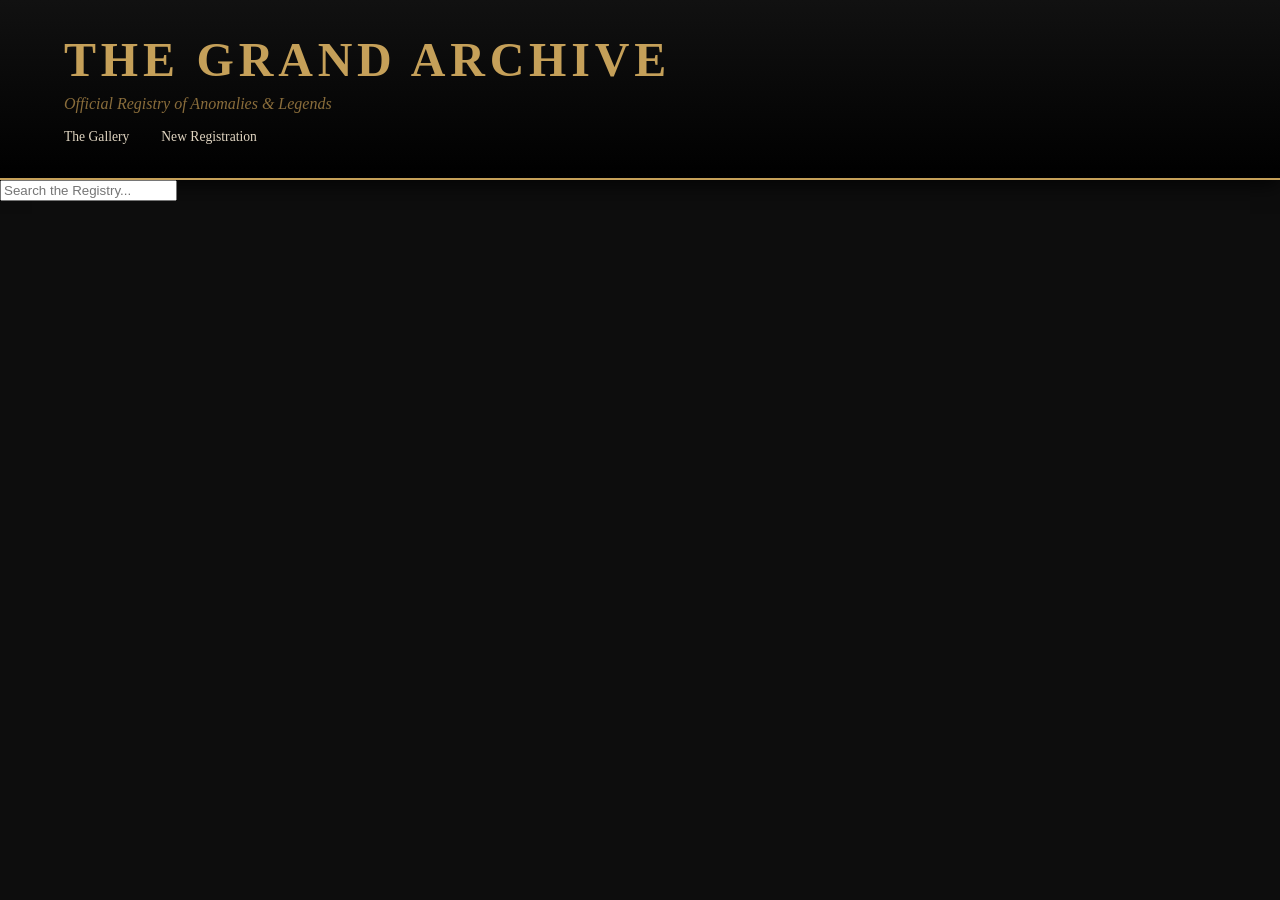
==== commit ae87e966: "Updated index.html for new ui elements" ====
--- a/index.html
+++ b/index.html
@@ -4,8 +4,8 @@
     <meta charset="utf-8">
     <meta name="viewport" content="width=device-width, initial-scale=1.0">
     <title>THE GRAND ARCHIVE | Registry</title>
-    <link href="style.css" rel="stylesheet" />
-    <link href="https://fonts.googleapis.com/css2?family=Cinzel:wght@400;700&family=IM+Fell+English&display=swap" rel="stylesheet">
+    <link href="https://fonts.googleapis.com/css2family=Cinzel:wght@400;700&family=IM+Fell+English&display=swap" rel="stylesheet">
+  <link href="style.css" rel="stylesheet" />
 </head>
 <body>
 
@@ -22,28 +22,13 @@
     </div>
 </header>
 
-<div class="audio-controller" id="archive-player">
-    <div id="global-player-box">
-        <iframe id="bg-spotify" 
-                src="about:blank" 
-                width="100%" height="80" frameBorder="0" 
-                allow="autoplay; clipboard-write; encrypted-media; fullscreen; picture-in-picture">
-        </iframe>
-    </div>
-    <div class="player-controls">
-        <span class="gramophone-icon">📻</span>
-        <button class="audio-toggle" onclick="toggleAudio()">Minimize Player</button>
-    </div>
-</div>
-
 <main class="main-container">
     
     <section id="gallery" class="site-section active">
         <div class="archive-header">
-            <input type="text" id="archive-search" class="regal-search" placeholder="Search the collection..." onkeyup="searchArchive()">
+            <input type="text" id="archive-search" class="regal-search" placeholder="Search the Registry..." onkeyup="searchArchive()">
         </div>
-        <div class="gallery-grid" id="character-hub">
-            </div>
+        <div class="gallery-grid" id="character-hub"></div>
     </section>
 
     <section id="submit" class="site-section">
@@ -67,7 +52,6 @@
                     <div class="input-column">
                         <input type="text" id="new-name" class="regal-input" placeholder="Full Name / Designation" required>
                         <input type="text" id="new-class" class="regal-input" placeholder="Classification (e.g. SCP-Class, Race)">
-                        <input type="text" id="new-spotify" class="regal-input" placeholder="Spotify Playlist Link">
                         
                         <div class="stat-input-grid" style="grid-template-columns: 1fr;">
                             <input type="text" id="in-age" class="regal-input" placeholder="Age">
@@ -135,16 +119,7 @@
             </div>
         </div>
     </div>
-
 </main>
-
-  <iframe id="bg-spotify" 
-        src="about:blank" 
-        width="100%" height="80" 
-        frameBorder="0" 
-        allow="autoplay; clipboard-write; encrypted-media; fullscreen; picture-in-picture" 
-        loading="lazy">
-</iframe>
 
 <script src="script.js"></script>
 </body>
--- a/style.css
+++ b/style.css
@@ -1,13 +1,16 @@
+/* --- ROOT VARIABLES --- */
 :root {
     --gold: #c5a059;
     --dark-gold: #8a6d3b;
-    --paper: #f4ece1;
+    --paper: #e0d5c1; /* Aged Paper Color */
     --bg: #0d0d0d;
     --panel: #1a1a1a;
     --accent: #933b27;
-    /* Responsive base unit */
     --spacing-unit: 1rem; 
 }
+
+/* --- FONTS --- */
+@import url('https://fonts.googleapis.com/css2?family=Cinzel:wght@400;700&family=IM+Fell+English:ital@0;1&display=swap');
 
 /* Global Reset */
 * {
@@ -35,7 +38,14 @@
     color: var(--gold);
     margin: 0;
     letter-spacing: 0.3rem;
-    font-size: clamp(1.5rem, 4vw, 3rem); /* Fluid typography */
+    font-size: clamp(1.5rem, 4vw, 3rem);
+}
+
+.subtitle {
+    font-family: 'IM Fell English', serif;
+    font-style: italic;
+    color: var(--dark-gold);
+    margin-top: 0.5rem;
 }
 
 .royal-nav { 
@@ -50,41 +60,52 @@
     font-family: 'Cinzel', serif;
     font-size: 0.85rem;
     transition: 0.3s;
-}
-
-.nav-link:hover { color: var(--gold); }
-
-/* --- AUDIO CONTROLLER (GRAMOPHONE) --- */
+    border-bottom: 1px solid transparent;
+}
+
+.nav-link:hover { 
+    color: var(--gold); 
+    border-bottom: 1px solid var(--gold);
+}
+
+/* --- AUDIO CONTROLLER --- */
 .audio-controller {
     position: fixed; 
     bottom: 1.5rem; 
     right: 1.5rem; 
-    width: min(90vw, 20rem); /* Fluid width that caps at 20rem */
+    width: min(90vw, 22rem); 
     background: var(--panel); 
     border: 1px solid var(--gold);
-    padding: 0.75rem; 
-    display: flex; 
-    align-items: center; 
-    gap: 0.75rem;
+    padding: 0.5rem; 
     z-index: 2000; 
     transition: 0.3s ease-in-out;
+    box-shadow: 0 10px 30px rgba(0,0,0,0.5);
 }
 
 .audio-controller.hidden { transform: translateX(calc(100% - 3rem)); }
+
+.player-controls {
+    display: flex;
+    justify-content: space-between;
+    align-items: center;
+    padding: 0.5rem;
+}
+
+.gramophone-icon { font-size: 1.2rem; }
 
 .audio-toggle { 
     background: none; 
-    border: none; 
+    border: 1px solid var(--dark-gold); 
     color: var(--gold); 
     font-family: 'Cinzel'; 
     font-size: 0.6rem; 
     cursor: pointer; 
-}
-
-/* --- GALLERY GRID --- */
+    padding: 2px 8px;
+}
+
+/* --- GALLERY GRID & CARDS --- */
 .gallery-grid { 
     display: grid; 
-    /* Cards scale from 100% width on mobile to 20rem on desktop */
     grid-template-columns: repeat(auto-fill, minmax(min(100%, 20rem), 1fr)); 
     gap: 2.5rem; 
     padding: 4vw; 
@@ -107,20 +128,13 @@
 
 .card-content img { 
     width: 100%; 
-    aspect-ratio: 3 / 4; 
+    height: 350px;
     object-fit: cover; 
     border: 1px solid var(--dark-gold); 
-}
-
-/* --- DOSSIER MODAL OVERLAY --- */
-.card-content img {
-    width: 100%;
-    height: 350px; /* Fixed Height to prevent giant images */
-    object-fit: cover; /* Keeps aspect ratio clean */
-    border: 1px solid var(--dark-gold);
     margin-bottom: 15px;
 }
-  
+
+/* --- DOSSIER MODAL & PARCHMENT STYLE --- */
 .modal-overlay {
     display: none; 
     position: fixed;
@@ -134,231 +148,138 @@
 
 .dossier-sheet {
     background: var(--paper);
-    color: #2b2b2b; /* Ink color */
+    background-image: url('https://www.transparenttextures.com/patterns/pinstriped-suit.png'); 
+    color: #1a1a1a; 
     width: 95vw;
     max-width: 1200px;
     height: 90vh;
-    padding: 2rem;
-    box-shadow: 0 0 30px rgba(0,0,0,0.5);
+    padding: 2.5rem;
+    border: 12px solid #2b2b2b; 
+    position: relative;
+    box-shadow: 0 0 50px rgba(0,0,0,0.9), inset 0 0 100px rgba(0,0,0,0.15);
 }
 
 .dossier-layout-triple { 
     display: grid; 
-    /* Sidebars collapse as screen gets smaller */
-    grid-template-columns: repeat(auto-fit, minmax(250px, 1fr));
+    grid-template-columns: 280px 1fr 280px;
     gap: 2rem; 
     height: 100%; 
-    overflow-y: auto;
-}
-
-@media (min-width: 1024px) {
-    .dossier-layout-triple {
-        grid-template-columns: 280px 1fr 280px;
-        overflow: hidden;
-    }
-}
-
+}
+
+/* --- BIOGRAPHICAL DATA STYLING --- */
+.stat-block-regal {
+    margin-top: 1.5rem;
+    border-top: 2px double #2b2b2b;
+    padding-top: 1rem;
+}
+
+.stat-block-regal h3 {
+    font-family: 'Cinzel', serif;
+    font-size: 0.9rem;
+    letter-spacing: 1px;
+    margin-bottom: 1rem;
+    text-align: center;
+    color: var(--accent);
+}
+
+.stat-row {
+    display: flex;
+    flex-direction: column; /* Stacked for better readability of long text */
+    margin-bottom: 1rem;
+    border-bottom: 1px solid rgba(0,0,0,0.1);
+    padding-bottom: 0.3rem;
+}
+
+.stat-row span {
+    font-family: 'Cinzel', serif;
+    font-size: 0.7rem;
+    font-weight: bold;
+    color: #555;
+}
+
+.stat-row b {
+    font-family: 'IM Fell English', serif;
+    font-size: 1rem;
+    color: #1a1a1a;
+    word-wrap: break-word;
+}
+
+/* --- IMAGE FRAMES --- */
 .ornate-frame { 
     border: 5px solid #2b2b2b; 
     outline: 1px solid var(--gold); 
+    width: 100%;
     aspect-ratio: 3 / 4;
-}
-
-.ornate-frame img { width: 100%; height: 100%; object-fit: cover; }
+    background: #000;
+}
+
+.ornate-frame img { 
+    width: 100%; 
+    height: 100%; 
+    object-fit: cover; 
+}
+
+/* --- TEXT & CONTENT --- */
+.name-header {
+    font-family: 'Cinzel', serif;
+    font-size: clamp(1.8rem, 4vw, 2.8rem);
+    text-transform: uppercase;
+    border-bottom: 2px solid #2b2b2b;
+    margin: 0.5rem 0;
+}
+
+.class-label {
+    font-family: 'Cinzel', serif;
+    font-size: 0.8rem;
+    color: var(--accent);
+    letter-spacing: 3px;
+}
 
 .scroll-area-regal { 
-    height: 100%; 
-    max-height: 400px;
+    height: calc(100% - 150px); 
     overflow-y: auto; 
     padding-right: 1rem; 
-    border-top: 1px solid var(--gold); 
     margin-top: 1rem; 
 }
 
-/* --- REGISTRATION FORM --- */
-.royal-form-container {
-    max-width: 800px;
-    margin: 2rem auto;
-    padding: 2rem;
-}
-
-.regal-input, .regal-textarea { 
-    width: 100%; 
-    background: #000; 
-    border: 1px solid var(--dark-gold); 
-    color: #fff; 
-    padding: 0.8rem; 
-    margin-bottom: 0.75rem; 
-    font-family: inherit; 
-}
-
-.stat-input-grid { 
-    display: grid; 
-    grid-template-columns: repeat(auto-fit, minmax(80px, 1fr)); 
-    gap: 0.5rem; 
-    margin-bottom: 1rem; 
-}
-
-.seal-btn { 
-    background: var(--gold); 
-    color: #000; 
-    border: none; 
-    padding: 1rem; 
-    width: 100%; 
-    font-family: 'Cinzel'; 
-    cursor: pointer; 
-    font-weight: bold;
-}
-
-/* --- SECTION MANAGEMENT --- */
-.site-section {
-    display: none;
-}
-
-.site-section.active {
-    display: block;
-}
-
-/* --- THE DOSSIER AESTHETIC UPGRADE --- */
-
-.dossier-sheet {
-    background: #e0d5c1; /* Aged Paper / Parchment */
-    /* Subtle paper grain texture */
-    background-image: url('https://www.transparenttextures.com/patterns/pinstriped-suit.png'); 
-    color: #1a1a1a; /* Ink-black text */
-    border: 12px solid #2b2b2b; /* Thick "Registry" border */
-    position: relative;
-    box-shadow: 0 0 50px rgba(0,0,0,0.9), inset 0 0 100px rgba(0,0,0,0.15);
-    overflow: hidden;
-}
-
-/* The "CLASSIFIED" Stamp flair */
-.dossier-sheet::after {
-    content: "REDACTION PENDING";
-    position: absolute;
-    bottom: 2rem;
-    right: -2rem;
-    transform: rotate(-15deg);
-    border: 3px solid rgba(147, 59, 39, 0.4);
-    color: rgba(147, 59, 39, 0.4);
-    font-family: 'Cinzel', serif;
-    padding: 0.5rem 1.5rem;
-    font-weight: bold;
-    pointer-events: none;
-}
-
-/* High-Stakes Redact Button */
-.regal-btn-red {
+/* --- BUTTONS --- */
+.seal-btn, .regal-btn-red, .regal-btn-close {
     width: 100%;
-    background: #631919; /* Dark crimson */
-    color: #fff;
-    border: 1px solid var(--gold);
     padding: 0.8rem;
-    margin-top: 1rem;
-    font-family: 'Cinzel', serif;
-    font-size: 0.7rem;
-    letter-spacing: 2px;
-    cursor: pointer;
-    transition: all 0.2s ease;
-}
-
-.regal-btn-red:hover {
-    background: #a12525; /* Brightens on hover */
-    box-shadow: 0 0 15px rgba(161, 37, 37, 0.6);
-}
-
-/* Bio Text Styling (Ink on Paper look) */
-.bio-text {
-    font-family: 'IM Fell English', serif;
-    font-size: 1.1rem;
-    line-height: 1.6;
-    border-left: 3px solid #933b27;
-    padding-left: 1.5rem;
-    color: #2b2b2b;
-}
-
-.name-header {
-    font-size: 2.8rem;
-    text-transform: uppercase;
-    border-bottom: 2px solid #2b2b2b;
-    margin-bottom: 1rem;
-}
-
-/* High-Stakes Close Button (Matches Redact Style) */
-.regal-btn-close {
-    width: 100%;
-    background: #1a1a1a; /* Onyx Black */
-    color: var(--gold);
-    border: 1px solid var(--gold);
-    padding: 0.8rem;
-    margin-top: 1rem;
     font-family: 'Cinzel', serif;
     font-size: 0.7rem;
     letter-spacing: 2px;
     cursor: pointer;
     text-transform: uppercase;
-    transition: all 0.2s ease;
-}
-
-.regal-btn-close:hover {
-    background: var(--gold);
-    color: #000;
-    box-shadow: 0 0 15px rgba(197, 160, 89, 0.5);
-    transform: scale(1.02); /* Adds a tactile "pop" on hover */
-}
-
-/* --- FORM PREVIEW LOGIC --- */
-
-/* This handles the 2-column layout for the upload area */
-.form-layout {
-    display: flex;
-    gap: 2rem;
-    flex-wrap: wrap; /* Allows stacking on mobile */
-    margin-bottom: 2rem;
-}
-
-.upload-column {
-    flex: 1;
-    min-width: 250px;
-    display: flex;
-    flex-direction: column;
-    align-items: center;
-}
-
-/* The actual "Slot" for the image */
-.preview-frame {
-    width: 100%;
-    aspect-ratio: 3 / 4;
-    border: 2px dashed var(--dark-gold); /* Dashed lines look like a placeholder */
-    background: rgba(0,0,0,0.3);
-    margin-bottom: 1rem;
-    overflow: hidden;
-    display: flex;
-    justify-content: center;
-    align-items: center;
-}
-
-.preview-frame img {
-    width: 100%;
-    height: 100%;
-    object-fit: cover;
-}
-
-/* The button that triggers the file upload */
-.custom-upload-btn {
-    display: inline-block;
-    padding: 0.8rem 1.5rem;
-    background: transparent;
+    transition: 0.2s;
     border: 1px solid var(--gold);
-    color: var(--gold);
-    font-family: 'Cinzel', serif;
-    font-size: 0.75rem;
-    cursor: pointer;
-    transition: 0.3s;
-    text-align: center;
-}
-
-.custom-upload-btn:hover {
-    background: var(--gold);
-    color: #000;
-}
+    margin-top: 10px;
+}
+
+.seal-btn { background: var(--gold); color: #000; font-weight: bold; }
+.regal-btn-red { background: #631919; color: #fff; border-color: #933b27; }
+.regal-btn-close { background: #1a1a1a; color: var(--gold); }
+
+.seal-btn:hover, .regal-btn-close:hover { background: #fff; color: #000; }
+
+/* --- FORM STYLING --- */
+.regal-input, .regal-textarea { 
+    width: 100%; 
+    background: #111; 
+    border: 1px solid var(--dark-gold); 
+    color: #fff; 
+    padding: 0.8rem; 
+    margin-bottom: 10px; 
+    font-family: inherit; 
+}
+
+.regal-textarea { height: 150px; resize: none; }
+
+/* --- SECTION MANAGEMENT --- */
+.site-section { display: none; }
+.site-section.active { display: block; }
+
+/* Custom Scrollbar for the Archive look */
+::-webkit-scrollbar { width: 8px; }
+::-webkit-scrollbar-track { background: #111; }
+::-webkit-scrollbar-thumb { background: var(--dark-gold); }
